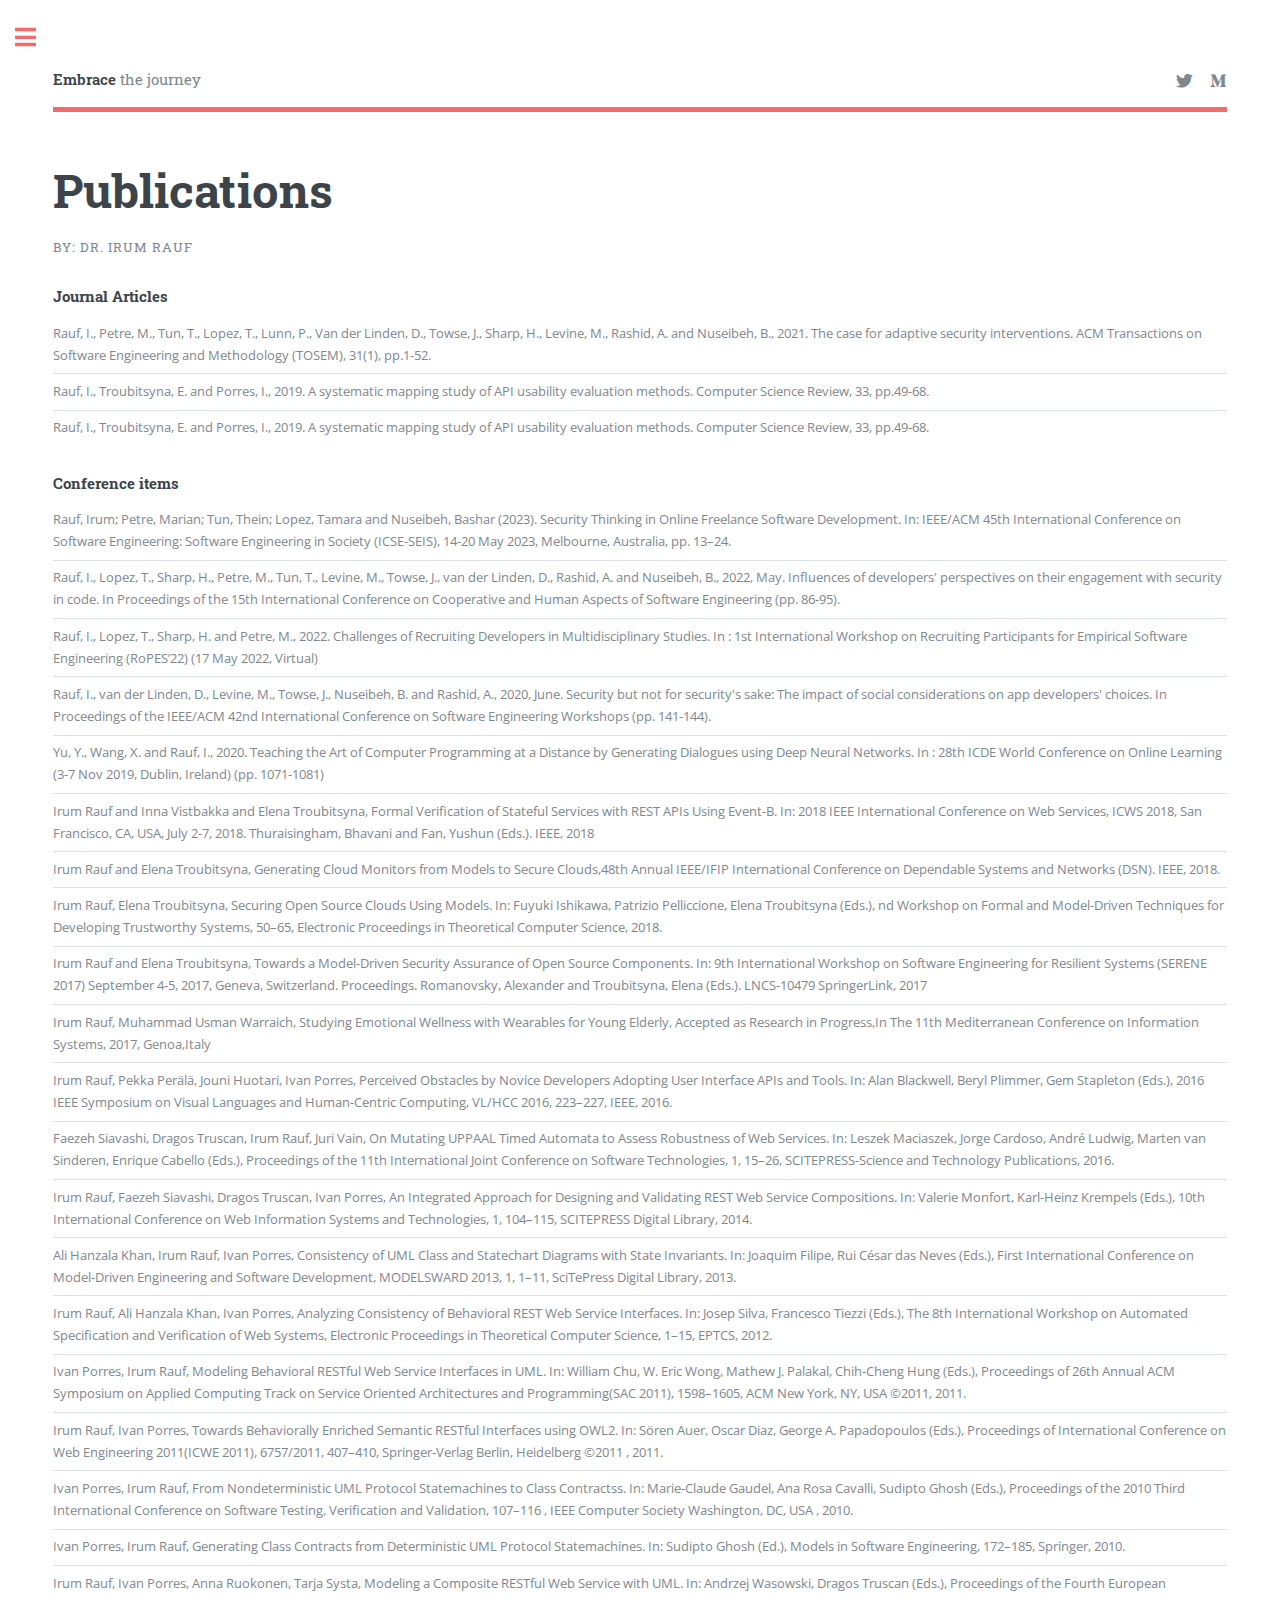
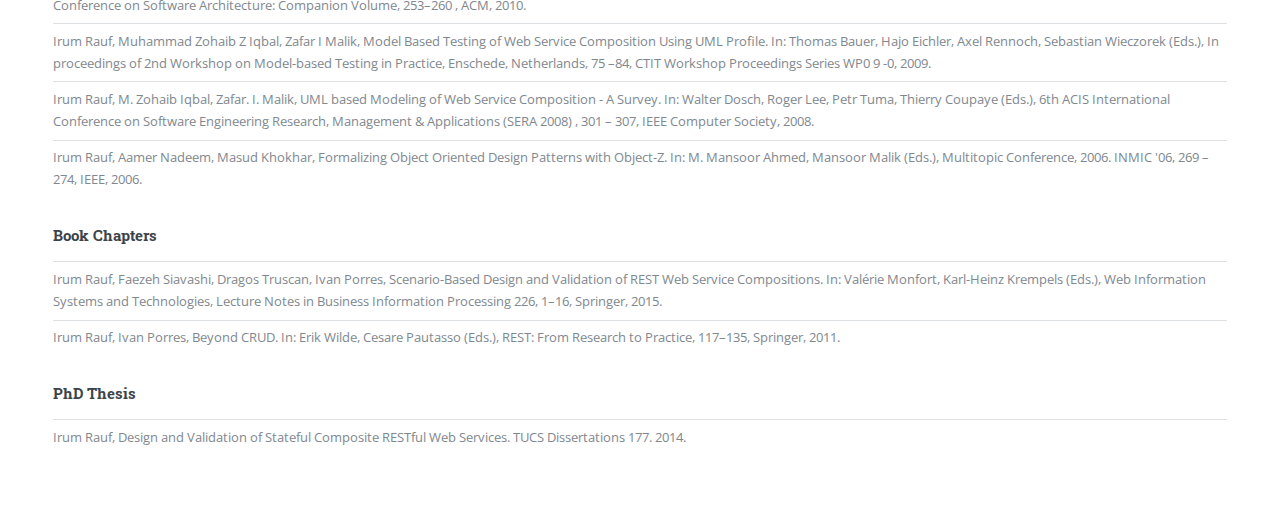
==== publications.html @ e01d2dd1 "Add files via upload" ====
<!DOCTYPE HTML>
<!--
	Editorial by HTML5 UP
	html5up.net | @ajlkn
	Free for personal and commercial use under the CCA 3.0 license (html5up.net/license)
-->
<html>
	<head>
		<title>Dr. Irum Rauf</title>
		<link rel="shortcut icon" type="images/x-icon" href="images/x-icon/quipu.png"/>
		<!-- <link rel="icon" type="image/x-icon" href="/images/quipu.ico"> -->
		<!-- <meta charset="utf-8" /> -->
		<meta http-equiv="content-type" content="text/html; charset=utf-8"/>
    		<meta name="description"
          		content="Personal website of Dr Irum Rauf, a Research Fellow in Software Engineering based in London."/>
		<meta name="viewport" content="width=device-width, initial-scale=1, user-scalable=no" />
		<link rel="stylesheet" href="assets/css/main.css" />
	</head>
	<body class="is-preload">

		<!-- Wrapper -->
			<div id="wrapper">

				<!-- Main -->
					<div id="main">
						<div class="inner">

							<!-- Header -->
								<header id="header">
									<a href="index.html" class="logo"><strong>Embrace</strong> the journey</a>
									<ul class="icons">
										<li><a target="_blank" href="https://twitter.com/irumrauf" class="icon brands fa-twitter"><span class="label">Twitter</span></a></li>
										<li><a target="_blank" href="#" class="icon brands fa-medium-m"><span class="label">Medium</span></a></li>
									</ul>
								</header>

							<!-- Banner -->
								<section id="banner">
									<div class="content">
										<header>
											<h1>Publications</h1>
											<p> by: Dr. Irum Rauf</p>
										</header>
										<p>
											<h4>Journal Articles</h4>
											<ul class="alt">
												<li>Rauf, I., Petre, M., Tun, T., Lopez, T., Lunn, P., Van der Linden, D., Towse, J., Sharp, H., Levine, M., Rashid, A. and Nuseibeh, B., 2021. The case for adaptive security interventions. ACM Transactions on Software Engineering and Methodology (TOSEM), 31(1), pp.1-52.</li>
												<li>Rauf, I., Troubitsyna, E. and Porres, I., 2019. A systematic mapping study of API usability evaluation methods. Computer Science Review, 33, pp.49-68.</li>
												<li>Rauf, I., Troubitsyna, E. and Porres, I., 2019. A systematic mapping study of API usability evaluation methods. Computer Science Review, 33, pp.49-68.</li>
												
											</ul>
											<h4>Conference items</h4>
											<ul class="alt">
												<li>Rauf, Irum; Petre, Marian; Tun, Thein; Lopez, Tamara and Nuseibeh, Bashar (2023). Security Thinking in Online Freelance Software Development. In: IEEE/ACM 45th International Conference on Software Engineering: Software Engineering in Society (ICSE-SEIS), 14-20 May 2023, Melbourne, Australia, pp. 13–24.</li>
												<li>Rauf, I., Lopez, T., Sharp, H., Petre, M., Tun, T., Levine, M., Towse, J., van der Linden, D., Rashid, A. and Nuseibeh, B., 2022, May. Influences of developers' perspectives on their engagement with security in code. In Proceedings of the 15th International Conference on Cooperative and Human Aspects of Software Engineering (pp. 86-95).</li>
												<li>Rauf, I., Lopez, T., Sharp, H. and Petre, M., 2022. Challenges of Recruiting Developers in Multidisciplinary Studies. In : 1st International Workshop on Recruiting Participants for Empirical Software Engineering (RoPES’22) (17 May 2022, Virtual)</li>
													<li>Rauf, I., van der Linden, D., Levine, M., Towse, J., Nuseibeh, B. and Rashid, A., 2020, June. Security but not for security's sake: The impact of social considerations on app developers' choices. In Proceedings of the IEEE/ACM 42nd International Conference on Software Engineering Workshops (pp. 141-144).</li>
													<li>
														Yu, Y., Wang, X. and Rauf, I., 2020. Teaching the Art of Computer Programming at a Distance by Generating Dialogues using Deep Neural Networks. In : 28th ICDE World Conference on Online Learning (3-7 Nov 2019, Dublin, Ireland) (pp. 1071-1081)
													</li>
													<li>Irum Rauf  and Inna Vistbakka and  Elena Troubitsyna, Formal Verification of Stateful Services with REST APIs Using Event-B. In: 2018 IEEE International Conference on Web Services, ICWS 2018, San Francisco, CA, USA, July 2-7, 2018. Thuraisingham, Bhavani and Fan, Yushun (Eds.). IEEE, 2018 </li>
<li>Irum Rauf and  Elena Troubitsyna, Generating Cloud Monitors from Models to Secure Clouds,48th Annual IEEE/IFIP International Conference on Dependable Systems and Networks (DSN). IEEE, 2018.</li>

<li>Irum Rauf, Elena Troubitsyna, Securing Open Source Clouds Using Models. In: Fuyuki Ishikawa, Patrizio Pelliccione, Elena Troubitsyna (Eds.), nd Workshop on Formal and Model-Driven Techniques for Developing Trustworthy Systems, 50–65, Electronic Proceedings in Theoretical Computer Science, 2018.</li>

<li>Irum Rauf and  Elena Troubitsyna, Towards a Model-Driven Security Assurance of Open Source Components. In: 9th International Workshop on Software Engineering for Resilient Systems (SERENE 2017) September 4-5, 2017, Geneva, Switzerland. Proceedings. Romanovsky, Alexander and Troubitsyna, Elena (Eds.). LNCS-10479 SpringerLink, 2017</li>

<li>Irum Rauf, Muhammad Usman Warraich, Studying Emotional Wellness with Wearables for Young Elderly, Accepted as Research in Progress,In The 11th Mediterranean Conference on Information Systems, 2017, Genoa,Italy </li>

<li>Irum Rauf, Pekka Perälä, Jouni Huotari, Ivan Porres, Perceived Obstacles by Novice Developers Adopting User Interface APIs and Tools. In: Alan Blackwell, Beryl Plimmer, Gem Stapleton (Eds.), 2016 IEEE Symposium on Visual Languages and Human-Centric Computing, VL/HCC 2016, 223–227, IEEE, 2016.
<li> Faezeh Siavashi, Dragos Truscan, Irum Rauf, Juri Vain, On Mutating UPPAAL Timed Automata to Assess Robustness of Web Services. In: Leszek Maciaszek, Jorge Cardoso, André Ludwig, Marten van Sinderen, Enrique Cabello (Eds.), Proceedings of the 11th International Joint Conference on Software Technologies, 1, 15–26, SCITEPRESS-Science and Technology Publications, 2016. </li>

<li>Irum Rauf, Faezeh Siavashi, Dragos Truscan, Ivan Porres, An Integrated Approach for Designing and Validating REST Web Service Compositions. In: Valerie Monfort, Karl-Heinz Krempels (Eds.), 10th International Conference on Web Information Systems and Technologies, 1, 104–115, SCITEPRESS Digital Library, 2014.</li>

<li>Ali Hanzala Khan, Irum Rauf, Ivan Porres, Consistency of UML Class and Statechart Diagrams with State Invariants. In: Joaquim Filipe, Rui César das Neves (Eds.), First International Conference on Model-Driven Engineering and Software Development, MODELSWARD 2013, 1, 1–11, SciTePress Digital Library, 2013.</li>

<li>Irum Rauf, Ali Hanzala Khan, Ivan Porres, Analyzing Consistency of Behavioral REST Web Service Interfaces. In: Josep Silva, Francesco Tiezzi (Eds.), The 8th International Workshop on Automated Specification and Verification of Web Systems, Electronic Proceedings in Theoretical Computer Science, 1–15, EPTCS, 2012.</li>


<li>Ivan Porres, Irum Rauf, Modeling Behavioral RESTful Web Service Interfaces in UML. In: William Chu, W. Eric Wong, Mathew J. Palakal, Chih-Cheng Hung (Eds.), Proceedings of 26th Annual ACM Symposium on Applied Computing Track on Service Oriented Architectures and Programming(SAC 2011), 1598–1605, ACM New York, NY, USA ©2011, 2011.</li>

<li>Irum Rauf, Ivan Porres, Towards Behaviorally Enriched Semantic RESTful Interfaces using OWL2. In: Sören Auer, Oscar Diaz, George A. Papadopoulos (Eds.), Proceedings of International Conference on Web Engineering 2011(ICWE 2011), 6757/2011, 407–410, Springer-Verlag Berlin, Heidelberg ©2011 , 2011.</li>

<li>Ivan Porres, Irum Rauf, From Nondeterministic UML Protocol Statemachines to Class Contractss. In: Marie-Claude Gaudel, Ana Rosa Cavalli, Sudipto Ghosh (Eds.), Proceedings of the 2010 Third International Conference on Software Testing, Verification and Validation, 107–116 , IEEE Computer Society Washington, DC, USA , 2010.</li>

<li>Ivan Porres, Irum Rauf, Generating Class Contracts from Deterministic UML Protocol Statemachines. In: Sudipto Ghosh (Ed.), Models in Software Engineering, 172–185, Springer, 2010.</li>

<li>Irum Rauf, Ivan Porres, Anna Ruokonen, Tarja Systa, Modeling a Composite RESTful Web Service with UML. In: Andrzej Wasowski, Dragos Truscan (Eds.), Proceedings of the Fourth European Conference on Software Architecture: Companion Volume, 253–260 , ACM, 2010.</li>

<li>Irum Rauf, Muhammad Zohaib Z Iqbal, Zafar I Malik, Model Based Testing of Web Service Composition Using UML Profile. In: Thomas Bauer, Hajo Eichler, Axel Rennoch, Sebastian Wieczorek (Eds.), In proceedings of 2nd Workshop on Model-based Testing in Practice, Enschede, Netherlands, 75 –84, CTIT Workshop Proceedings Series WP0 9 -0, 2009.</li>

<li>
	Irum Rauf, M. Zohaib Iqbal, Zafar. I. Malik, UML based Modeling of Web Service Composition - A Survey. In: Walter Dosch, Roger Lee, Petr Tuma, Thierry Coupaye (Eds.), 6th ACIS International Conference on Software Engineering Research, Management & Applications (SERA 2008) , 301 – 307, IEEE Computer Society, 2008.</li>

<li>Irum Rauf, Aamer Nadeem, Masud Khokhar, Formalizing Object Oriented Design Patterns with Object-Z. In: M. Mansoor Ahmed, Mansoor Malik (Eds.), Multitopic Conference, 2006. INMIC '06, 269 – 274, IEEE, 2006.
</li>


</ul>
										
										<ul class="alt">											<h4>Book Chapters</h4>
<li>Irum Rauf, Faezeh Siavashi, Dragos Truscan, Ivan Porres, Scenario-Based Design and Validation of REST Web Service Compositions. In: Valérie Monfort, Karl-Heinz Krempels (Eds.), Web Information Systems and Technologies, Lecture Notes in Business Information Processing 226, 1–16, Springer, 2015.</li>
<li>Irum Rauf, Ivan Porres, Beyond CRUD. In: Erik Wilde, Cesare Pautasso (Eds.), REST: From Research to Practice, 117–135, Springer, 2011.	</li>										

										</ul>
										
	<ul class="alt">											<h4>PhD Thesis</h4>
		<li>
		Irum Rauf, Design and Validation of Stateful Composite RESTful Web Services. TUCS Dissertations 177. 2014. </li>

											</ul>
										</p>
										<!-- <ul class="actions">
											<li><a href="#" class="button big">Learn More</a></li>
										</ul> -->
									</div>
									<!-- <span class="image object">
										<img src="images/smartphone-book.jpg" alt="" />
									</span> -->
								</section>

							<!-- Section -->
<!-- 								<section>
									<header class="major">
										<h2>Recent Works</h2>
									</header>
									<div class="features">
										<article>
											<span class="icon fa-gem"></span>
											<div class="content">
												<h3>ICSE 2023- Security Thinking in Online Freelance Software Development </h3>
												<p>Aenean ornare velit lacus, ac varius enim lorem ullamcorper dolore. Proin aliquam facilisis ante interdum. Sed nulla amet lorem feugiat tempus aliquam.</p>
											</div>
										</article>
										<article>
											<span class="icon solid fa-paper-plane"></span>
											<div class="content">
												<h3>ICSE 2022/ TOSEM - The Case for Adaptive Security Interventions </h3>
												<p>Aenean ornare velit lacus, ac varius enim lorem ullamcorper dolore. Proin aliquam facilisis ante interdum. Sed nulla amet lorem feugiat tempus aliquam.</p>
											</div>
										</article>
										<article>
											<span class="icon solid fa-rocket"></span>
											<div class="content">
												<h3>CHASE 2022 - Influences of developers' perspectives on their engagement with security in code</h3>
												<p>Aenean ornare velit lacus, ac varius enim lorem ullamcorper dolore. Proin aliquam facilisis ante interdum. Sed nulla amet lorem feugiat tempus aliquam.</p>
											</div>
										</article>
										<article>
											<span class="icon solid fa-signal"></span>
											<div class="content">
												<h3>RoPES 2022 - Challenges of Recruiting Developers in Multidisciplinary Studie</h3>
												<p>Aenean ornare velit lacus, ac varius enim lorem ullamcorper dolore. Proin aliquam facilisis ante interdum. Sed nulla amet lorem feugiat tempus aliquam.</p>
											</div>
										</article>
									</div>
								</section> -->

							<!-- Section -->
								<!-- <section>
									<header class="major">
										<h2>Ipsum sed dolor</h2>
									</header>
									<div class="posts">
										<article>
											<a href="#" class="image"><img src="images/pic01.jpg" alt="" /></a>
											<h3>Interdum aenean</h3>
											<p>Aenean ornare velit lacus, ac varius enim lorem ullamcorper dolore. Proin aliquam facilisis ante interdum. Sed nulla amet lorem feugiat tempus aliquam.</p>
											<ul class="actions">
												<li><a href="#" class="button">More</a></li>
											</ul>
										</article>
										<article>
											<a href="#" class="image"><img src="images/pic02.jpg" alt="" /></a>
											<h3>Nulla amet dolore</h3>
											<p>Aenean ornare velit lacus, ac varius enim lorem ullamcorper dolore. Proin aliquam facilisis ante interdum. Sed nulla amet lorem feugiat tempus aliquam.</p>
											<ul class="actions">
												<li><a href="#" class="button">More</a></li>
											</ul>
										</article>
										<article>
											<a href="#" class="image"><img src="images/pic03.jpg" alt="" /></a>
											<h3>Tempus ullamcorper</h3>
											<p>Aenean ornare velit lacus, ac varius enim lorem ullamcorper dolore. Proin aliquam facilisis ante interdum. Sed nulla amet lorem feugiat tempus aliquam.</p>
											<ul class="actions">
												<li><a href="#" class="button">More</a></li>
											</ul>
										</article>
										<article>
											<a href="#" class="image"><img src="images/pic04.jpg" alt="" /></a>
											<h3>Sed etiam facilis</h3>
											<p>Aenean ornare velit lacus, ac varius enim lorem ullamcorper dolore. Proin aliquam facilisis ante interdum. Sed nulla amet lorem feugiat tempus aliquam.</p>
											<ul class="actions">
												<li><a href="#" class="button">More</a></li>
											</ul>
										</article>
										<article>
											<a href="#" class="image"><img src="images/pic05.jpg" alt="" /></a>
											<h3>Feugiat lorem aenean</h3>
											<p>Aenean ornare velit lacus, ac varius enim lorem ullamcorper dolore. Proin aliquam facilisis ante interdum. Sed nulla amet lorem feugiat tempus aliquam.</p>
											<ul class="actions">
												<li><a href="#" class="button">More</a></li>
											</ul>
										</article>
										<article>
											<a href="#" class="image"><img src="images/pic06.jpg" alt="" /></a>
											<h3>Amet varius aliquam</h3>
											<p>Aenean ornare velit lacus, ac varius enim lorem ullamcorper dolore. Proin aliquam facilisis ante interdum. Sed nulla amet lorem feugiat tempus aliquam.</p>
											<ul class="actions">
												<li><a href="#" class="button">More</a></li>
											</ul>
										</article>
									</div>
								</section> -->

						</div>
					</div>

				<!-- Sidebar -->
					<div id="sidebar">
						<div class="inner">

							<!-- Search -->
								<section id="search" class="alt">
									<form method="post" action="#">
										<input type="text" name="query" id="query" placeholder="Search" />
									</form>
								</section>

							<!-- Menu -->
								<nav id="menu">
									<header class="major">
										<h2>Menu</h2>
									</header>
									<ul>
										<li><a href="index.html">Homepage</a></li>

										<li>
											<span class="opener">Research Interests</span>
											<ul>
												<li><a href="#">Developer Centered Security</a></li>
												<li><a href="#">Interaction Design</a></li>
												<li><a href="#">Responsible Software Engineering</a></li>
											</ul>
										</li>
										<!-- <li>
											<span class="opener">Technical Interests</span>
											<ul>
												<li><a href="#">Data Analysis</a></li>
												<li><a href="#">Internet of Things</a></li>
											</ul>
										</li> -->
										<li><a href="teaching.html">Research Skills</a></li>
										<li><a href="teaching.html">Technical Skills</a></li>

										<li><a href="Publications.html">Publications</a></li>
										<!-- <li><a href="#">Maximus Erat</a></li>
										<li><a href="#">Sapien Mauris</a></li>
										<li><a href="#">Amet Lacinia</a></li> -->
									</ul>
								</nav>

							<!-- Section -->
								<!-- <section>
									<header class="major">
										<h2>Ante interdum</h2>
									</header>
									<div class="mini-posts">
										<article>
											<a href="#" class="image"><img src="images/pic07.jpg" alt="" /></a>
											<p>Aenean ornare velit lacus, ac varius enim lorem ullamcorper dolore aliquam.</p>
										</article>
										<article>
											<a href="#" class="image"><img src="images/pic08.jpg" alt="" /></a>
											<p>Aenean ornare velit lacus, ac varius enim lorem ullamcorper dolore aliquam.</p>
										</article>
										<article>
											<a href="#" class="image"><img src="images/pic09.jpg" alt="" /></a>
											<p>Aenean ornare velit lacus, ac varius enim lorem ullamcorper dolore aliquam.</p>
										</article>
									</div>
									<ul class="actions">
										<li><a href="#" class="button">More</a></li>
									</ul>
								</section> -->

							<!-- Section -->
								<section>
									<header class="major">
										<h2>Let's Connect</h2>
									</header>
									<p>I'm always excited to connect with new people who share similar interests or have questions about my work. Whether you're looking to collaborate on a project, discuss a potential opportunity, or just want to say hello, I'd love to hear from you. Feel free to reach out through the contacts below, or connect with me on social media. Looking forward to getting in touch!"</p>
									<ul class="contact">
										<li class="icon solid fa-envelope"><a href="#">irum.rauf@open.ac.uk</a></li>
										<!-- <li class="icon solid fa-phone">(000) 000-0000</li> -->
										<li class="icon solid fa-building">The Open University
											School of Computing & Communications
											Milton Keynes, MK7 6AA, UK</li>
									</ul>
								</section>

							<!-- Footer -->
								<footer id="footer">
									<p class="copyright">&copy; Irum Rauf. All rights reserved.  <br> Design: <a href="https://html5up.net">HTML5 UP</a>.</p>
								</footer>

						</div>
					</div>

			</div>

		<!-- Scripts -->
			<script src="assets/js/jquery.min.js"></script>
			<script src="assets/js/browser.min.js"></script>
			<script src="assets/js/breakpoints.min.js"></script>
			<script src="assets/js/util.js"></script>
			<script src="assets/js/main.js"></script>

	</body>
</html>
---- assets/css/main.css ----
@import url(fontawesome-all.min.css);
@import url("https://fonts.googleapis.com/css?family=Open+Sans:400,600,400italic,600italic|Roboto+Slab:400,700");
/*
	Editorial by HTML5 UP
	html5up.net | @ajlkn
	Free for personal and commercial use under the CCA 3.0 license (html5up.net/license)
*/
html, body, div, span, applet, object,
iframe, h1, h2, h3, h4, h5, h6, p, blockquote,
pre, a, abbr, acronym, address, big, cite,
code, del, dfn, em, img, ins, kbd, q, s, samp,
small, strike, strong, sub, sup, tt, var, b,
u, i, center, dl, dt, dd, ol, ul, li, fieldset,
form, label, legend, table, caption, tbody,
tfoot, thead, tr, th, td, article, aside,
canvas, details, embed, figure, figcaption,
footer, header, hgroup, menu, nav, output, ruby,
section, summary, time, mark, audio, video {
  margin: 0;
  padding: 0;
  border: 0;
  font-size: 100%;
  font: inherit;
  vertical-align: baseline; }

article, aside, details, figcaption, figure,
footer, header, hgroup, menu, nav, section {
  display: block; }

body {
  line-height: 1; }

ol, ul {
  list-style: none; }

blockquote, q {
  quotes: none; }
  blockquote:before, blockquote:after, q:before, q:after {
    content: '';
    content: none; }

table {
  border-collapse: collapse;
  border-spacing: 0; }

body {
  -webkit-text-size-adjust: none; }

mark {
  background-color: transparent;
  color: inherit; }

input::-moz-focus-inner {
  border: 0;
  padding: 0; }

input, select, textarea {
  -moz-appearance: none;
  -webkit-appearance: none;
  -ms-appearance: none;
  appearance: none; }

/* Basic */
@-ms-viewport {
  width: device-width; }

body {
  -ms-overflow-style: scrollbar; }

@media screen and (max-width: 480px) {
  html, body {
    min-width: 320px; } }

html {
  box-sizing: border-box; }

*, *:before, *:after {
  box-sizing: inherit; }

body {
  background: #ffffff; }
  body.is-preload *, body.is-preload *:before, body.is-preload *:after, body.is-resizing *, body.is-resizing *:before, body.is-resizing *:after {
    -moz-animation: none !important;
    -webkit-animation: none !important;
    -ms-animation: none !important;
    animation: none !important;
    -moz-transition: none !important;
    -webkit-transition: none !important;
    -ms-transition: none !important;
    transition: none !important; }

/* Type */
body, input, select, textarea {
  color: #7f888f;
  font-family: "Open Sans", sans-serif;
  font-size: 13pt;
  font-weight: 400;
  line-height: 1.65; }
  @media screen and (max-width: 1680px) {
    body, input, select, textarea {
      font-size: 11pt; } }
  @media screen and (max-width: 1280px) {
    body, input, select, textarea {
      font-size: 10pt; } }
  @media screen and (max-width: 360px) {
    body, input, select, textarea {
      font-size: 9pt; } }

a {
  -moz-transition: color 0.2s ease-in-out, border-bottom-color 0.2s ease-in-out;
  -webkit-transition: color 0.2s ease-in-out, border-bottom-color 0.2s ease-in-out;
  -ms-transition: color 0.2s ease-in-out, border-bottom-color 0.2s ease-in-out;
  transition: color 0.2s ease-in-out, border-bottom-color 0.2s ease-in-out;
  border-bottom: dotted 1px;
  color: #f56a6a;
  text-decoration: none; }
  a:hover {
    border-bottom-color: #f56a6a;
    color: #f56a6a !important; }
    a:hover strong {
      color: inherit; }

strong, b {
  color: #3d4449;
  font-weight: 600; }

em, i {
  font-style: italic; }

p {
  margin: 0 0 2em 0; }

h1, h2, h3, h4, h5, h6 {
  color: #3d4449;
  font-family: "Roboto Slab", serif;
  font-weight: 700;
  line-height: 1.5;
  margin: 0 0 1em 0; }
  h1 a, h2 a, h3 a, h4 a, h5 a, h6 a {
    color: inherit;
    text-decoration: none;
    border-bottom: 0; }

h1 {
  font-size: 4em;
  margin: 0 0 0.5em 0;
  line-height: 1.3; }

h2 {
  font-size: 1.75em; }

h3 {
  font-size: 1.25em; }

h4 {
  font-size: 1.1em; }

h5 {
  font-size: 0.9em; }

h6 {
  font-size: 0.7em; }

@media screen and (max-width: 1680px) {
  h1 {
    font-size: 3.5em; } }

@media screen and (max-width: 980px) {
  h1 {
    font-size: 3.25em; } }

@media screen and (max-width: 736px) {
  h1 {
    font-size: 2em;
    line-height: 1.4; }
  h2 {
    font-size: 1.5em; } }

sub {
  font-size: 0.8em;
  position: relative;
  top: 0.5em; }

sup {
  font-size: 0.8em;
  position: relative;
  top: -0.5em; }

blockquote {
  border-left: solid 3px rgba(210, 215, 217, 0.75);
  font-style: italic;
  margin: 0 0 2em 0;
  padding: 0.5em 0 0.5em 2em; }

code {
  background: rgba(230, 235, 237, 0.25);
  border-radius: 0.375em;
  border: solid 1px rgba(210, 215, 217, 0.75);
  font-family: "Courier New", monospace;
  font-size: 0.9em;
  margin: 0 0.25em;
  padding: 0.25em 0.65em; }

pre {
  -webkit-overflow-scrolling: touch;
  font-family: "Courier New", monospace;
  font-size: 0.9em;
  margin: 0 0 2em 0; }
  pre code {
    display: block;
    line-height: 1.75;
    padding: 1em 1.5em;
    overflow-x: auto; }

hr {
  border: 0;
  border-bottom: solid 1px rgba(210, 215, 217, 0.75);
  margin: 2em 0; }
  hr.major {
    margin: 3em 0; }

.align-left {
  text-align: left; }

.align-center {
  text-align: center; }

.align-right {
  text-align: right; }

/* Row */
.row {
  display: flex;
  flex-wrap: wrap;
  box-sizing: border-box;
  align-items: stretch; }
  .row > * {
    box-sizing: border-box; }
  .row.gtr-uniform > * > :last-child {
    margin-bottom: 0; }
  .row.aln-left {
    justify-content: flex-start; }
  .row.aln-center {
    justify-content: center; }
  .row.aln-right {
    justify-content: flex-end; }
  .row.aln-top {
    align-items: flex-start; }
  .row.aln-middle {
    align-items: center; }
  .row.aln-bottom {
    align-items: flex-end; }
  .row > .imp {
    order: -1; }
  .row > .col-1 {
    width: 8.33333%; }
  .row > .off-1 {
    margin-left: 8.33333%; }
  .row > .col-2 {
    width: 16.66667%; }
  .row > .off-2 {
    margin-left: 16.66667%; }
  .row > .col-3 {
    width: 25%; }
  .row > .off-3 {
    margin-left: 25%; }
  .row > .col-4 {
    width: 33.33333%; }
  .row > .off-4 {
    margin-left: 33.33333%; }
  .row > .col-5 {
    width: 41.66667%; }
  .row > .off-5 {
    margin-left: 41.66667%; }
  .row > .col-6 {
    width: 50%; }
  .row > .off-6 {
    margin-left: 50%; }
  .row > .col-7 {
    width: 58.33333%; }
  .row > .off-7 {
    margin-left: 58.33333%; }
  .row > .col-8 {
    width: 66.66667%; }
  .row > .off-8 {
    margin-left: 66.66667%; }
  .row > .col-9 {
    width: 75%; }
  .row > .off-9 {
    margin-left: 75%; }
  .row > .col-10 {
    width: 83.33333%; }
  .row > .off-10 {
    margin-left: 83.33333%; }
  .row > .col-11 {
    width: 91.66667%; }
  .row > .off-11 {
    margin-left: 91.66667%; }
  .row > .col-12 {
    width: 100%; }
  .row > .off-12 {
    margin-left: 100%; }
  .row.gtr-0 {
    margin-top: 0;
    margin-left: 0em; }
    .row.gtr-0 > * {
      padding: 0 0 0 0em; }
    .row.gtr-0.gtr-uniform {
      margin-top: 0em; }
      .row.gtr-0.gtr-uniform > * {
        padding-top: 0em; }
  .row.gtr-25 {
    margin-top: 0;
    margin-left: -0.375em; }
    .row.gtr-25 > * {
      padding: 0 0 0 0.375em; }
    .row.gtr-25.gtr-uniform {
      margin-top: -0.375em; }
      .row.gtr-25.gtr-uniform > * {
        padding-top: 0.375em; }
  .row.gtr-50 {
    margin-top: 0;
    margin-left: -0.75em; }
    .row.gtr-50 > * {
      padding: 0 0 0 0.75em; }
    .row.gtr-50.gtr-uniform {
      margin-top: -0.75em; }
      .row.gtr-50.gtr-uniform > * {
        padding-top: 0.75em; }
  .row {
    margin-top: 0;
    margin-left: -1.5em; }
    .row > * {
      padding: 0 0 0 1.5em; }
    .row.gtr-uniform {
      margin-top: -1.5em; }
      .row.gtr-uniform > * {
        padding-top: 1.5em; }
  .row.gtr-150 {
    margin-top: 0;
    margin-left: -2.25em; }
    .row.gtr-150 > * {
      padding: 0 0 0 2.25em; }
    .row.gtr-150.gtr-uniform {
      margin-top: -2.25em; }
      .row.gtr-150.gtr-uniform > * {
        padding-top: 2.25em; }
  .row.gtr-200 {
    margin-top: 0;
    margin-left: -3em; }
    .row.gtr-200 > * {
      padding: 0 0 0 3em; }
    .row.gtr-200.gtr-uniform {
      margin-top: -3em; }
      .row.gtr-200.gtr-uniform > * {
        padding-top: 3em; }
  @media screen and (max-width: 1680px) {
    .row {
      display: flex;
      flex-wrap: wrap;
      box-sizing: border-box;
      align-items: stretch; }
      .row > * {
        box-sizing: border-box; }
      .row.gtr-uniform > * > :last-child {
        margin-bottom: 0; }
      .row.aln-left {
        justify-content: flex-start; }
      .row.aln-center {
        justify-content: center; }
      .row.aln-right {
        justify-content: flex-end; }
      .row.aln-top {
        align-items: flex-start; }
      .row.aln-middle {
        align-items: center; }
      .row.aln-bottom {
        align-items: flex-end; }
      .row > .imp-xlarge {
        order: -1; }
      .row > .col-1-xlarge {
        width: 8.33333%; }
      .row > .off-1-xlarge {
        margin-left: 8.33333%; }
      .row > .col-2-xlarge {
        width: 16.66667%; }
      .row > .off-2-xlarge {
        margin-left: 16.66667%; }
      .row > .col-3-xlarge {
        width: 25%; }
      .row > .off-3-xlarge {
        margin-left: 25%; }
      .row > .col-4-xlarge {
        width: 33.33333%; }
      .row > .off-4-xlarge {
        margin-left: 33.33333%; }
      .row > .col-5-xlarge {
        width: 41.66667%; }
      .row > .off-5-xlarge {
        margin-left: 41.66667%; }
      .row > .col-6-xlarge {
        width: 50%; }
      .row > .off-6-xlarge {
        margin-left: 50%; }
      .row > .col-7-xlarge {
        width: 58.33333%; }
      .row > .off-7-xlarge {
        margin-left: 58.33333%; }
      .row > .col-8-xlarge {
        width: 66.66667%; }
      .row > .off-8-xlarge {
        margin-left: 66.66667%; }
      .row > .col-9-xlarge {
        width: 75%; }
      .row > .off-9-xlarge {
        margin-left: 75%; }
      .row > .col-10-xlarge {
        width: 83.33333%; }
      .row > .off-10-xlarge {
        margin-left: 83.33333%; }
      .row > .col-11-xlarge {
        width: 91.66667%; }
      .row > .off-11-xlarge {
        margin-left: 91.66667%; }
      .row > .col-12-xlarge {
        width: 100%; }
      .row > .off-12-xlarge {
        margin-left: 100%; }
      .row.gtr-0 {
        margin-top: 0;
        margin-left: 0em; }
        .row.gtr-0 > * {
          padding: 0 0 0 0em; }
        .row.gtr-0.gtr-uniform {
          margin-top: 0em; }
          .row.gtr-0.gtr-uniform > * {
            padding-top: 0em; }
      .row.gtr-25 {
        margin-top: 0;
        margin-left: -0.375em; }
        .row.gtr-25 > * {
          padding: 0 0 0 0.375em; }
        .row.gtr-25.gtr-uniform {
          margin-top: -0.375em; }
          .row.gtr-25.gtr-uniform > * {
            padding-top: 0.375em; }
      .row.gtr-50 {
        margin-top: 0;
        margin-left: -0.75em; }
        .row.gtr-50 > * {
          padding: 0 0 0 0.75em; }
        .row.gtr-50.gtr-uniform {
          margin-top: -0.75em; }
          .row.gtr-50.gtr-uniform > * {
            padding-top: 0.75em; }
      .row {
        margin-top: 0;
        margin-left: -1.5em; }
        .row > * {
          padding: 0 0 0 1.5em; }
        .row.gtr-uniform {
          margin-top: -1.5em; }
          .row.gtr-uniform > * {
            padding-top: 1.5em; }
      .row.gtr-150 {
        margin-top: 0;
        margin-left: -2.25em; }
        .row.gtr-150 > * {
          padding: 0 0 0 2.25em; }
        .row.gtr-150.gtr-uniform {
          margin-top: -2.25em; }
          .row.gtr-150.gtr-uniform > * {
            padding-top: 2.25em; }
      .row.gtr-200 {
        margin-top: 0;
        margin-left: -3em; }
        .row.gtr-200 > * {
          padding: 0 0 0 3em; }
        .row.gtr-200.gtr-uniform {
          margin-top: -3em; }
          .row.gtr-200.gtr-uniform > * {
            padding-top: 3em; } }
  @media screen and (max-width: 1280px) {
    .row {
      display: flex;
      flex-wrap: wrap;
      box-sizing: border-box;
      align-items: stretch; }
      .row > * {
        box-sizing: border-box; }
      .row.gtr-uniform > * > :last-child {
        margin-bottom: 0; }
      .row.aln-left {
        justify-content: flex-start; }
      .row.aln-center {
        justify-content: center; }
      .row.aln-right {
        justify-content: flex-end; }
      .row.aln-top {
        align-items: flex-start; }
      .row.aln-middle {
        align-items: center; }
      .row.aln-bottom {
        align-items: flex-end; }
      .row > .imp-large {
        order: -1; }
      .row > .col-1-large {
        width: 8.33333%; }
      .row > .off-1-large {
        margin-left: 8.33333%; }
      .row > .col-2-large {
        width: 16.66667%; }
      .row > .off-2-large {
        margin-left: 16.66667%; }
      .row > .col-3-large {
        width: 25%; }
      .row > .off-3-large {
        margin-left: 25%; }
      .row > .col-4-large {
        width: 33.33333%; }
      .row > .off-4-large {
        margin-left: 33.33333%; }
      .row > .col-5-large {
        width: 41.66667%; }
      .row > .off-5-large {
        margin-left: 41.66667%; }
      .row > .col-6-large {
        width: 50%; }
      .row > .off-6-large {
        margin-left: 50%; }
      .row > .col-7-large {
        width: 58.33333%; }
      .row > .off-7-large {
        margin-left: 58.33333%; }
      .row > .col-8-large {
        width: 66.66667%; }
      .row > .off-8-large {
        margin-left: 66.66667%; }
      .row > .col-9-large {
        width: 75%; }
      .row > .off-9-large {
        margin-left: 75%; }
      .row > .col-10-large {
        width: 83.33333%; }
      .row > .off-10-large {
        margin-left: 83.33333%; }
      .row > .col-11-large {
        width: 91.66667%; }
      .row > .off-11-large {
        margin-left: 91.66667%; }
      .row > .col-12-large {
        width: 100%; }
      .row > .off-12-large {
        margin-left: 100%; }
      .row.gtr-0 {
        margin-top: 0;
        margin-left: 0em; }
        .row.gtr-0 > * {
          padding: 0 0 0 0em; }
        .row.gtr-0.gtr-uniform {
          margin-top: 0em; }
          .row.gtr-0.gtr-uniform > * {
            padding-top: 0em; }
      .row.gtr-25 {
        margin-top: 0;
        margin-left: -0.375em; }
        .row.gtr-25 > * {
          padding: 0 0 0 0.375em; }
        .row.gtr-25.gtr-uniform {
          margin-top: -0.375em; }
          .row.gtr-25.gtr-uniform > * {
            padding-top: 0.375em; }
      .row.gtr-50 {
        margin-top: 0;
        margin-left: -0.75em; }
        .row.gtr-50 > * {
          padding: 0 0 0 0.75em; }
        .row.gtr-50.gtr-uniform {
          margin-top: -0.75em; }
          .row.gtr-50.gtr-uniform > * {
            padding-top: 0.75em; }
      .row {
        margin-top: 0;
        margin-left: -1.5em; }
        .row > * {
          padding: 0 0 0 1.5em; }
        .row.gtr-uniform {
          margin-top: -1.5em; }
          .row.gtr-uniform > * {
            padding-top: 1.5em; }
      .row.gtr-150 {
        margin-top: 0;
        margin-left: -2.25em; }
        .row.gtr-150 > * {
          padding: 0 0 0 2.25em; }
        .row.gtr-150.gtr-uniform {
          margin-top: -2.25em; }
          .row.gtr-150.gtr-uniform > * {
            padding-top: 2.25em; }
      .row.gtr-200 {
        margin-top: 0;
        margin-left: -3em; }
        .row.gtr-200 > * {
          padding: 0 0 0 3em; }
        .row.gtr-200.gtr-uniform {
          margin-top: -3em; }
          .row.gtr-200.gtr-uniform > * {
            padding-top: 3em; } }
  @media screen and (max-width: 980px) {
    .row {
      display: flex;
      flex-wrap: wrap;
      box-sizing: border-box;
      align-items: stretch; }
      .row > * {
        box-sizing: border-box; }
      .row.gtr-uniform > * > :last-child {
        margin-bottom: 0; }
      .row.aln-left {
        justify-content: flex-start; }
      .row.aln-center {
        justify-content: center; }
      .row.aln-right {
        justify-content: flex-end; }
      .row.aln-top {
        align-items: flex-start; }
      .row.aln-middle {
        align-items: center; }
      .row.aln-bottom {
        align-items: flex-end; }
      .row > .imp-medium {
        order: -1; }
      .row > .col-1-medium {
        width: 8.33333%; }
      .row > .off-1-medium {
        margin-left: 8.33333%; }
      .row > .col-2-medium {
        width: 16.66667%; }
      .row > .off-2-medium {
        margin-left: 16.66667%; }
      .row > .col-3-medium {
        width: 25%; }
      .row > .off-3-medium {
        margin-left: 25%; }
      .row > .col-4-medium {
        width: 33.33333%; }
      .row > .off-4-medium {
        margin-left: 33.33333%; }
      .row > .col-5-medium {
        width: 41.66667%; }
      .row > .off-5-medium {
        margin-left: 41.66667%; }
      .row > .col-6-medium {
        width: 50%; }
      .row > .off-6-medium {
        margin-left: 50%; }
      .row > .col-7-medium {
        width: 58.33333%; }
      .row > .off-7-medium {
        margin-left: 58.33333%; }
      .row > .col-8-medium {
        width: 66.66667%; }
      .row > .off-8-medium {
        margin-left: 66.66667%; }
      .row > .col-9-medium {
        width: 75%; }
      .row > .off-9-medium {
        margin-left: 75%; }
      .row > .col-10-medium {
        width: 83.33333%; }
      .row > .off-10-medium {
        margin-left: 83.33333%; }
      .row > .col-11-medium {
        width: 91.66667%; }
      .row > .off-11-medium {
        margin-left: 91.66667%; }
      .row > .col-12-medium {
        width: 100%; }
      .row > .off-12-medium {
        margin-left: 100%; }
      .row.gtr-0 {
        margin-top: 0;
        margin-left: 0em; }
        .row.gtr-0 > * {
          padding: 0 0 0 0em; }
        .row.gtr-0.gtr-uniform {
          margin-top: 0em; }
          .row.gtr-0.gtr-uniform > * {
            padding-top: 0em; }
      .row.gtr-25 {
        margin-top: 0;
        margin-left: -0.375em; }
        .row.gtr-25 > * {
          padding: 0 0 0 0.375em; }
        .row.gtr-25.gtr-uniform {
          margin-top: -0.375em; }
          .row.gtr-25.gtr-uniform > * {
            padding-top: 0.375em; }
      .row.gtr-50 {
        margin-top: 0;
        margin-left: -0.75em; }
        .row.gtr-50 > * {
          padding: 0 0 0 0.75em; }
        .row.gtr-50.gtr-uniform {
          margin-top: -0.75em; }
          .row.gtr-50.gtr-uniform > * {
            padding-top: 0.75em; }
      .row {
        margin-top: 0;
        margin-left: -1.5em; }
        .row > * {
          padding: 0 0 0 1.5em; }
        .row.gtr-uniform {
          margin-top: -1.5em; }
          .row.gtr-uniform > * {
            padding-top: 1.5em; }
      .row.gtr-150 {
        margin-top: 0;
        margin-left: -2.25em; }
        .row.gtr-150 > * {
          padding: 0 0 0 2.25em; }
        .row.gtr-150.gtr-uniform {
          margin-top: -2.25em; }
          .row.gtr-150.gtr-uniform > * {
            padding-top: 2.25em; }
      .row.gtr-200 {
        margin-top: 0;
        margin-left: -3em; }
        .row.gtr-200 > * {
          padding: 0 0 0 3em; }
        .row.gtr-200.gtr-uniform {
          margin-top: -3em; }
          .row.gtr-200.gtr-uniform > * {
            padding-top: 3em; } }
  @media screen and (max-width: 736px) {
    .row {
      display: flex;
      flex-wrap: wrap;
      box-sizing: border-box;
      align-items: stretch; }
      .row > * {
        box-sizing: border-box; }
      .row.gtr-uniform > * > :last-child {
        margin-bottom: 0; }
      .row.aln-left {
        justify-content: flex-start; }
      .row.aln-center {
        justify-content: center; }
      .row.aln-right {
        justify-content: flex-end; }
      .row.aln-top {
        align-items: flex-start; }
      .row.aln-middle {
        align-items: center; }
      .row.aln-bottom {
        align-items: flex-end; }
      .row > .imp-small {
        order: -1; }
      .row > .col-1-small {
        width: 8.33333%; }
      .row > .off-1-small {
        margin-left: 8.33333%; }
      .row > .col-2-small {
        width: 16.66667%; }
      .row > .off-2-small {
        margin-left: 16.66667%; }
      .row > .col-3-small {
        width: 25%; }
      .row > .off-3-small {
        margin-left: 25%; }
      .row > .col-4-small {
        width: 33.33333%; }
      .row > .off-4-small {
        margin-left: 33.33333%; }
      .row > .col-5-small {
        width: 41.66667%; }
      .row > .off-5-small {
        margin-left: 41.66667%; }
      .row > .col-6-small {
        width: 50%; }
      .row > .off-6-small {
        margin-left: 50%; }
      .row > .col-7-small {
        width: 58.33333%; }
      .row > .off-7-small {
        margin-left: 58.33333%; }
      .row > .col-8-small {
        width: 66.66667%; }
      .row > .off-8-small {
        margin-left: 66.66667%; }
      .row > .col-9-small {
        width: 75%; }
      .row > .off-9-small {
        margin-left: 75%; }
      .row > .col-10-small {
        width: 83.33333%; }
      .row > .off-10-small {
        margin-left: 83.33333%; }
      .row > .col-11-small {
        width: 91.66667%; }
      .row > .off-11-small {
        margin-left: 91.66667%; }
      .row > .col-12-small {
        width: 100%; }
      .row > .off-12-small {
        margin-left: 100%; }
      .row.gtr-0 {
        margin-top: 0;
        margin-left: 0em; }
        .row.gtr-0 > * {
          padding: 0 0 0 0em; }
        .row.gtr-0.gtr-uniform {
          margin-top: 0em; }
          .row.gtr-0.gtr-uniform > * {
            padding-top: 0em; }
      .row.gtr-25 {
        margin-top: 0;
        margin-left: -0.375em; }
        .row.gtr-25 > * {
          padding: 0 0 0 0.375em; }
        .row.gtr-25.gtr-uniform {
          margin-top: -0.375em; }
          .row.gtr-25.gtr-uniform > * {
            padding-top: 0.375em; }
      .row.gtr-50 {
        margin-top: 0;
        margin-left: -0.75em; }
        .row.gtr-50 > * {
          padding: 0 0 0 0.75em; }
        .row.gtr-50.gtr-uniform {
          margin-top: -0.75em; }
          .row.gtr-50.gtr-uniform > * {
            padding-top: 0.75em; }
      .row {
        margin-top: 0;
        margin-left: -1.5em; }
        .row > * {
          padding: 0 0 0 1.5em; }
        .row.gtr-uniform {
          margin-top: -1.5em; }
          .row.gtr-uniform > * {
            padding-top: 1.5em; }
      .row.gtr-150 {
        margin-top: 0;
        margin-left: -2.25em; }
        .row.gtr-150 > * {
          padding: 0 0 0 2.25em; }
        .row.gtr-150.gtr-uniform {
          margin-top: -2.25em; }
          .row.gtr-150.gtr-uniform > * {
            padding-top: 2.25em; }
      .row.gtr-200 {
        margin-top: 0;
        margin-left: -3em; }
        .row.gtr-200 > * {
          padding: 0 0 0 3em; }
        .row.gtr-200.gtr-uniform {
          margin-top: -3em; }
          .row.gtr-200.gtr-uniform > * {
            padding-top: 3em; } }
  @media screen and (max-width: 480px) {
    .row {
      display: flex;
      flex-wrap: wrap;
      box-sizing: border-box;
      align-items: stretch; }
      .row > * {
        box-sizing: border-box; }
      .row.gtr-uniform > * > :last-child {
        margin-bottom: 0; }
      .row.aln-left {
        justify-content: flex-start; }
      .row.aln-center {
        justify-content: center; }
      .row.aln-right {
        justify-content: flex-end; }
      .row.aln-top {
        align-items: flex-start; }
      .row.aln-middle {
        align-items: center; }
      .row.aln-bottom {
        align-items: flex-end; }
      .row > .imp-xsmall {
        order: -1; }
      .row > .col-1-xsmall {
        width: 8.33333%; }
      .row > .off-1-xsmall {
        margin-left: 8.33333%; }
      .row > .col-2-xsmall {
        width: 16.66667%; }
      .row > .off-2-xsmall {
        margin-left: 16.66667%; }
      .row > .col-3-xsmall {
        width: 25%; }
      .row > .off-3-xsmall {
        margin-left: 25%; }
      .row > .col-4-xsmall {
        width: 33.33333%; }
      .row > .off-4-xsmall {
        margin-left: 33.33333%; }
      .row > .col-5-xsmall {
        width: 41.66667%; }
      .row > .off-5-xsmall {
        margin-left: 41.66667%; }
      .row > .col-6-xsmall {
        width: 50%; }
      .row > .off-6-xsmall {
        margin-left: 50%; }
      .row > .col-7-xsmall {
        width: 58.33333%; }
      .row > .off-7-xsmall {
        margin-left: 58.33333%; }
      .row > .col-8-xsmall {
        width: 66.66667%; }
      .row > .off-8-xsmall {
        margin-left: 66.66667%; }
      .row > .col-9-xsmall {
        width: 75%; }
      .row > .off-9-xsmall {
        margin-left: 75%; }
      .row > .col-10-xsmall {
        width: 83.33333%; }
      .row > .off-10-xsmall {
        margin-left: 83.33333%; }
      .row > .col-11-xsmall {
        width: 91.66667%; }
      .row > .off-11-xsmall {
        margin-left: 91.66667%; }
      .row > .col-12-xsmall {
        width: 100%; }
      .row > .off-12-xsmall {
        margin-left: 100%; }
      .row.gtr-0 {
        margin-top: 0;
        margin-left: 0em; }
        .row.gtr-0 > * {
          padding: 0 0 0 0em; }
        .row.gtr-0.gtr-uniform {
          margin-top: 0em; }
          .row.gtr-0.gtr-uniform > * {
            padding-top: 0em; }
      .row.gtr-25 {
        margin-top: 0;
        margin-left: -0.375em; }
        .row.gtr-25 > * {
          padding: 0 0 0 0.375em; }
        .row.gtr-25.gtr-uniform {
          margin-top: -0.375em; }
          .row.gtr-25.gtr-uniform > * {
            padding-top: 0.375em; }
      .row.gtr-50 {
        margin-top: 0;
        margin-left: -0.75em; }
        .row.gtr-50 > * {
          padding: 0 0 0 0.75em; }
        .row.gtr-50.gtr-uniform {
          margin-top: -0.75em; }
          .row.gtr-50.gtr-uniform > * {
            padding-top: 0.75em; }
      .row {
        margin-top: 0;
        margin-left: -1.5em; }
        .row > * {
          padding: 0 0 0 1.5em; }
        .row.gtr-uniform {
          margin-top: -1.5em; }
          .row.gtr-uniform > * {
            padding-top: 1.5em; }
      .row.gtr-150 {
        margin-top: 0;
        margin-left: -2.25em; }
        .row.gtr-150 > * {
          padding: 0 0 0 2.25em; }
        .row.gtr-150.gtr-uniform {
          margin-top: -2.25em; }
          .row.gtr-150.gtr-uniform > * {
            padding-top: 2.25em; }
      .row.gtr-200 {
        margin-top: 0;
        margin-left: -3em; }
        .row.gtr-200 > * {
          padding: 0 0 0 3em; }
        .row.gtr-200.gtr-uniform {
          margin-top: -3em; }
          .row.gtr-200.gtr-uniform > * {
            padding-top: 3em; } }

/* Section/Article */
section.special, article.special {
  text-align: center; }

header p {
  font-family: "Roboto Slab", serif;
  font-size: 1em;
  font-weight: 400;
  letter-spacing: 0.075em;
  margin-top: -0.5em;
  text-transform: uppercase; }

header.major > :last-child {
  border-bottom: solid 3px #f56a6a;
  display: inline-block;
  margin: 0 0 2em 0;
  padding: 0 0.75em 0.5em 0; }

header.main > :last-child {
  margin: 0 0 1em 0; }

/* Form */
form {
  margin: 0 0 2em 0; }

label {
  color: #3d4449;
  display: block;
  font-size: 0.9em;
  font-weight: 600;
  margin: 0 0 1em 0; }

input[type="text"],
input[type="password"],
input[type="email"],
input[type="tel"],
input[type="search"],
input[type="url"],
select,
textarea {
  -moz-appearance: none;
  -webkit-appearance: none;
  -ms-appearance: none;
  appearance: none;
  background: #ffffff;
  border-radius: 0.375em;
  border: none;
  border: solid 1px rgba(210, 215, 217, 0.75);
  color: inherit;
  display: block;
  outline: 0;
  padding: 0 1em;
  text-decoration: none;
  width: 100%; }
  input[type="text"]:invalid,
  input[type="password"]:invalid,
  input[type="email"]:invalid,
  input[type="tel"]:invalid,
  input[type="search"]:invalid,
  input[type="url"]:invalid,
  select:invalid,
  textarea:invalid {
    box-shadow: none; }
  input[type="text"]:focus,
  input[type="password"]:focus,
  input[type="email"]:focus,
  input[type="tel"]:focus,
  input[type="search"]:focus,
  input[type="url"]:focus,
  select:focus,
  textarea:focus {
    border-color: #f56a6a;
    box-shadow: 0 0 0 1px #f56a6a; }

select {
  background-image: url("data:image/svg+xml;charset=utf8,%3Csvg xmlns='http://www.w3.org/2000/svg' width='40' height='40' preserveAspectRatio='none' viewBox='0 0 40 40'%3E%3Cpath d='M9.4,12.3l10.4,10.4l10.4-10.4c0.2-0.2,0.5-0.4,0.9-0.4c0.3,0,0.6,0.1,0.9,0.4l3.3,3.3c0.2,0.2,0.4,0.5,0.4,0.9 c0,0.4-0.1,0.6-0.4,0.9L20.7,31.9c-0.2,0.2-0.5,0.4-0.9,0.4c-0.3,0-0.6-0.1-0.9-0.4L4.3,17.3c-0.2-0.2-0.4-0.5-0.4-0.9 c0-0.4,0.1-0.6,0.4-0.9l3.3-3.3c0.2-0.2,0.5-0.4,0.9-0.4S9.1,12.1,9.4,12.3z' fill='rgba(210, 215, 217, 0.75)' /%3E%3C/svg%3E");
  background-size: 1.25em;
  background-repeat: no-repeat;
  background-position: calc(100% - 1em) center;
  height: 2.75em;
  padding-right: 2.75em;
  text-overflow: ellipsis; }
  select option {
    color: #3d4449;
    background: #ffffff; }
  select:focus::-ms-value {
    background-color: transparent; }
  select::-ms-expand {
    display: none; }

input[type="text"],
input[type="password"],
input[type="email"],
input[type="tel"],
input[type="search"],
input[type="url"],
select {
  height: 2.75em; }

textarea {
  padding: 0.75em 1em; }

input[type="checkbox"],
input[type="radio"] {
  -moz-appearance: none;
  -webkit-appearance: none;
  -ms-appearance: none;
  appearance: none;
  display: block;
  float: left;
  margin-right: -2em;
  opacity: 0;
  width: 1em;
  z-index: -1; }
  input[type="checkbox"] + label,
  input[type="radio"] + label {
    text-decoration: none;
    color: #7f888f;
    cursor: pointer;
    display: inline-block;
    font-size: 1em;
    font-weight: 400;
    padding-left: 2.4em;
    padding-right: 0.75em;
    position: relative; }
    input[type="checkbox"] + label:before,
    input[type="radio"] + label:before {
      -moz-osx-font-smoothing: grayscale;
      -webkit-font-smoothing: antialiased;
      display: inline-block;
      font-style: normal;
      font-variant: normal;
      text-rendering: auto;
      line-height: 1;
      text-transform: none !important;
      font-family: 'Font Awesome 5 Free';
      font-weight: 900; }
    input[type="checkbox"] + label:before,
    input[type="radio"] + label:before {
      background: #ffffff;
      border-radius: 0.375em;
      border: solid 1px rgba(210, 215, 217, 0.75);
      content: '';
      display: inline-block;
      font-size: 0.8em;
      height: 2.0625em;
      left: 0;
      line-height: 2.0625em;
      position: absolute;
      text-align: center;
      top: 0;
      width: 2.0625em; }
  input[type="checkbox"]:checked + label:before,
  input[type="radio"]:checked + label:before {
    background: #3d4449;
    border-color: #3d4449;
    color: #ffffff;
    content: '\f00c'; }
  input[type="checkbox"]:focus + label:before,
  input[type="radio"]:focus + label:before {
    border-color: #f56a6a;
    box-shadow: 0 0 0 1px #f56a6a; }

input[type="checkbox"] + label:before {
  border-radius: 0.375em; }

input[type="radio"] + label:before {
  border-radius: 100%; }

::-webkit-input-placeholder {
  color: #9fa3a6 !important;
  opacity: 1.0; }

:-moz-placeholder {
  color: #9fa3a6 !important;
  opacity: 1.0; }

::-moz-placeholder {
  color: #9fa3a6 !important;
  opacity: 1.0; }

:-ms-input-placeholder {
  color: #9fa3a6 !important;
  opacity: 1.0; }

/* Box */
.box {
  border-radius: 0.375em;
  border: solid 1px rgba(210, 215, 217, 0.75);
  margin-bottom: 2em;
  padding: 1.5em; }
  .box > :last-child,
  .box > :last-child > :last-child,
  .box > :last-child > :last-child > :last-child {
    margin-bottom: 0; }
  .box.alt {
    border: 0;
    border-radius: 0;
    padding: 0; }

/* Icon */
.icon {
  text-decoration: none;
  border-bottom: none;
  position: relative; }
  .icon:before {
    -moz-osx-font-smoothing: grayscale;
    -webkit-font-smoothing: antialiased;
    display: inline-block;
    font-style: normal;
    font-variant: normal;
    text-rendering: auto;
    line-height: 1;
    text-transform: none !important;
    font-family: 'Font Awesome 5 Free';
    font-weight: 400; }
  .icon > .label {
    display: none; }
  .icon:before {
    line-height: inherit; }
  .icon.solid:before {
    font-weight: 900; }
  .icon.brands:before {
    font-family: 'Font Awesome 5 Brands'; }

/* Image */
.image {
  border-radius: 0.375em;
  border: 0;
  display: inline-block;
  position: relative; }
  .image img {
    border-radius: 0.375em;
    display: block; }
  .image.left, .image.right {
    max-width: 40%; }
    .image.left img, .image.right img {
      width: 60%; }
  .image.left {
    float: left;
    padding: 0 1.5em 1em 0;
    top: 0.25em; }
  .image.right {
    float: right;
    padding: 0 0 1em 1.5em;
    top: 0.25em; }
  .image.fit {
    display: block;
    margin: 0 0 2em 0;
    width: 60%; }
    .image.fit img {
      width: 60%; }
  .image.main {
    display: block;
    margin: 0 0 3em 0;
    width: 60%; }
    .image.main img {
      width: 60%; }

a.image {
  overflow: hidden; }
  a.image img {
    -moz-transition: -moz-transform 0.2s ease;
    -webkit-transition: -webkit-transform 0.2s ease;
    -ms-transition: -ms-transform 0.2s ease;
    transition: transform 0.2s ease; }
  a.image:hover img {
    -moz-transform: scale(1.075);
    -webkit-transform: scale(1.075);
    -ms-transform: scale(1.075);
    transform: scale(1.075); }

/* List */
ol {
  list-style: decimal;
  margin: 0 0 2em 0;
  padding-left: 1.25em; }
  ol li {
    padding-left: 0.25em; }

ul {
  list-style: disc;
  margin: 0 0 2em 0;
  padding-left: 1em; }
  ul li {
    padding-left: 0.5em; }
  ul.alt {
    list-style: none;
    padding-left: 0; }
    ul.alt li {
      border-top: solid 1px rgba(210, 215, 217, 0.75);
      padding: 0.5em 0; }
      ul.alt li:first-child {
        border-top: 0;
        padding-top: 0; }

dl {
  margin: 0 0 2em 0; }
  dl dt {
    display: block;
    font-weight: 600;
    margin: 0 0 1em 0; }
  dl dd {
    margin-left: 2em; }

/* Actions */
ul.actions {
  display: -moz-flex;
  display: -webkit-flex;
  display: -ms-flex;
  display: flex;
  cursor: default;
  list-style: none;
  margin-left: -1em;
  padding-left: 0; }
  ul.actions li {
    padding: 0 0 0 1em;
    vertical-align: middle; }
  ul.actions.special {
    -moz-justify-content: center;
    -webkit-justify-content: center;
    -ms-justify-content: center;
    justify-content: center;
    width: 100%;
    margin-left: 0; }
    ul.actions.special li:first-child {
      padding-left: 0; }
  ul.actions.stacked {
    -moz-flex-direction: column;
    -webkit-flex-direction: column;
    -ms-flex-direction: column;
    flex-direction: column;
    margin-left: 0; }
    ul.actions.stacked li {
      padding: 1.3em 0 0 0; }
      ul.actions.stacked li:first-child {
        padding-top: 0; }
  ul.actions.fit {
    width: calc(100% + 1em); }
    ul.actions.fit li {
      -moz-flex-grow: 1;
      -webkit-flex-grow: 1;
      -ms-flex-grow: 1;
      flex-grow: 1;
      -moz-flex-shrink: 1;
      -webkit-flex-shrink: 1;
      -ms-flex-shrink: 1;
      flex-shrink: 1;
      width: 100%; }
      ul.actions.fit li > * {
        width: 100%; }
    ul.actions.fit.stacked {
      width: 100%; }

/* Icons */
ul.icons {
  cursor: default;
  list-style: none;
  padding-left: 0; }
  ul.icons li {
    display: inline-block;
    padding: 0 1em 0 0; }
    ul.icons li:last-child {
      padding-right: 0; }
    ul.icons li .icon {
      color: inherit; }
      ul.icons li .icon:before {
        font-size: 1.25em; }

/* Contact */
ul.contact {
  list-style: none;
  padding: 0; }
  ul.contact li {
    text-decoration: none;
    border-top: solid 1px rgba(210, 215, 217, 0.75);
    margin: 1.5em 0 0 0;
    padding: 1.5em 0 0 3em;
    position: relative; }
    ul.contact li:before {
      -moz-osx-font-smoothing: grayscale;
      -webkit-font-smoothing: antialiased;
      display: inline-block;
      font-style: normal;
      font-variant: normal;
      text-rendering: auto;
      line-height: 1;
      text-transform: none !important;
      font-family: 'Font Awesome 5 Free';
      font-weight: 400; }
    ul.contact li:before {
      color: #f56a6a;
      display: inline-block;
      font-size: 1.5em;
      height: 1.125em;
      left: 0;
      line-height: 1.125em;
      position: absolute;
      text-align: center;
      top: 1em;
      width: 1.5em; }
    ul.contact li:first-child {
      border-top: 0;
      margin-top: 0;
      padding-top: 0; }
      ul.contact li:first-child:before {
        top: 0; }
    ul.contact li a {
      color: inherit; }

/* Pagination */
ul.pagination {
  cursor: default;
  list-style: none;
  padding-left: 0; }
  ul.pagination li {
    display: inline-block;
    padding-left: 0;
    vertical-align: middle; }
    ul.pagination li > .page {
      -moz-transition: background-color 0.2s ease-in-out, color 0.2s ease-in-out;
      -webkit-transition: background-color 0.2s ease-in-out, color 0.2s ease-in-out;
      -ms-transition: background-color 0.2s ease-in-out, color 0.2s ease-in-out;
      transition: background-color 0.2s ease-in-out, color 0.2s ease-in-out;
      border-bottom: 0;
      border-radius: 0.375em;
      display: inline-block;
      font-size: 0.8em;
      font-weight: 600;
      height: 2em;
      line-height: 2em;
      margin: 0 0.125em;
      min-width: 2em;
      padding: 0 0.5em;
      text-align: center; }
      ul.pagination li > .page.active {
        background-color: #f56a6a;
        color: #ffffff !important; }
        ul.pagination li > .page.active:hover {
          background-color: #f67878; }
        ul.pagination li > .page.active:active {
          background-color: #f45c5c; }
    ul.pagination li:first-child {
      padding-right: 0.75em; }
    ul.pagination li:last-child {
      padding-left: 0.75em; }
  @media screen and (max-width: 480px) {
    ul.pagination li:nth-child(n+2):nth-last-child(n+2) {
      display: none; }
    ul.pagination li:first-child {
      padding-right: 0; } }

/* Table */
.table-wrapper {
  -webkit-overflow-scrolling: touch;
  overflow-x: auto; }

table {
  margin: 0 0 2em 0;
  width: 100%; }
  table tbody tr {
    border: solid 1px rgba(210, 215, 217, 0.75);
    border-left: 0;
    border-right: 0; }
    table tbody tr:nth-child(2n + 1) {
      background-color: rgba(230, 235, 237, 0.25); }
  table td {
    padding: 0.75em 0.75em; }
  table th {
    color: #3d4449;
    font-size: 0.9em;
    font-weight: 600;
    padding: 0 0.75em 0.75em 0.75em;
    text-align: left; }
  table thead {
    border-bottom: solid 2px rgba(210, 215, 217, 0.75); }
  table tfoot {
    border-top: solid 2px rgba(210, 215, 217, 0.75); }
  table.alt {
    border-collapse: separate; }
    table.alt tbody tr td {
      border: solid 1px rgba(210, 215, 217, 0.75);
      border-left-width: 0;
      border-top-width: 0; }
      table.alt tbody tr td:first-child {
        border-left-width: 1px; }
    table.alt tbody tr:first-child td {
      border-top-width: 1px; }
    table.alt thead {
      border-bottom: 0; }
    table.alt tfoot {
      border-top: 0; }

/* Button */
input[type="submit"],
input[type="reset"],
input[type="button"],
button,
.button {
  -moz-appearance: none;
  -webkit-appearance: none;
  -ms-appearance: none;
  appearance: none;
  -moz-transition: background-color 0.2s ease-in-out, color 0.2s ease-in-out;
  -webkit-transition: background-color 0.2s ease-in-out, color 0.2s ease-in-out;
  -ms-transition: background-color 0.2s ease-in-out, color 0.2s ease-in-out;
  transition: background-color 0.2s ease-in-out, color 0.2s ease-in-out;
  background-color: transparent;
  border-radius: 0.375em;
  border: 0;
  box-shadow: inset 0 0 0 2px #f56a6a;
  color: #f56a6a !important;
  cursor: pointer;
  display: inline-block;
  font-family: "Roboto Slab", serif;
  font-size: 0.8em;
  font-weight: 700;
  height: 3.5em;
  letter-spacing: 0.075em;
  line-height: 3.5em;
  padding: 0 2.25em;
  text-align: center;
  text-decoration: none;
  text-transform: uppercase;
  white-space: nowrap; }
  input[type="submit"]:hover,
  input[type="reset"]:hover,
  input[type="button"]:hover,
  button:hover,
  .button:hover {
    background-color: rgba(245, 106, 106, 0.05); }
  input[type="submit"]:active,
  input[type="reset"]:active,
  input[type="button"]:active,
  button:active,
  .button:active {
    background-color: rgba(245, 106, 106, 0.15); }
  input[type="submit"].icon:before,
  input[type="reset"].icon:before,
  input[type="button"].icon:before,
  button.icon:before,
  .button.icon:before {
    margin-right: 0.5em; }
  input[type="submit"].fit,
  input[type="reset"].fit,
  input[type="button"].fit,
  button.fit,
  .button.fit {
    width: 100%; }
  input[type="submit"].small,
  input[type="reset"].small,
  input[type="button"].small,
  button.small,
  .button.small {
    font-size: 0.6em; }
  input[type="submit"].large,
  input[type="reset"].large,
  input[type="button"].large,
  button.large,
  .button.large {
    font-size: 1em;
    height: 3.65em;
    line-height: 3.65em; }
  input[type="submit"].primary,
  input[type="reset"].primary,
  input[type="button"].primary,
  button.primary,
  .button.primary {
    background-color: #f56a6a;
    box-shadow: none;
    color: #ffffff !important; }
    input[type="submit"].primary:hover,
    input[type="reset"].primary:hover,
    input[type="button"].primary:hover,
    button.primary:hover,
    .button.primary:hover {
      background-color: #f67878; }
    input[type="submit"].primary:active,
    input[type="reset"].primary:active,
    input[type="button"].primary:active,
    button.primary:active,
    .button.primary:active {
      background-color: #f45c5c; }
  input[type="submit"].disabled, input[type="submit"]:disabled,
  input[type="reset"].disabled,
  input[type="reset"]:disabled,
  input[type="button"].disabled,
  input[type="button"]:disabled,
  button.disabled,
  button:disabled,
  .button.disabled,
  .button:disabled {
    pointer-events: none;
    opacity: 0.25; }

/* Mini Posts */
.mini-posts article {
  border-top: solid 1px rgba(210, 215, 217, 0.75);
  margin-top: 2em;
  padding-top: 2em; }
  .mini-posts article .image {
    display: block;
    margin: 0 0 1.5em 0; }
    .mini-posts article .image img {
      display: block;
      width: 100%; }
  .mini-posts article:first-child {
    border-top: 0;
    margin-top: 0;
    padding-top: 0; }

/* Features */
.features {
  display: -moz-flex;
  display: -webkit-flex;
  display: -ms-flex;
  display: flex;
  -moz-flex-wrap: wrap;
  -webkit-flex-wrap: wrap;
  -ms-flex-wrap: wrap;
  flex-wrap: wrap;
  margin: 0 0 2em -3em;
  width: calc(100% + 3em); }
  .features article {
    -moz-align-items: center;
    -webkit-align-items: center;
    -ms-align-items: center;
    align-items: center;
    display: -moz-flex;
    display: -webkit-flex;
    display: -ms-flex;
    display: flex;
    margin: 0 0 3em 3em;
    position: relative;
    width: calc(50% - 3em); }
    .features article:nth-child(2n - 1) {
      margin-right: 1.5em; }
    .features article:nth-child(2n) {
      margin-left: 1.5em; }
    .features article:nth-last-child(1), .features article:nth-last-child(2) {
      margin-bottom: 0; }
    .features article .icon {
      -moz-flex-grow: 0;
      -webkit-flex-grow: 0;
      -ms-flex-grow: 0;
      flex-grow: 0;
      -moz-flex-shrink: 0;
      -webkit-flex-shrink: 0;
      -ms-flex-shrink: 0;
      flex-shrink: 0;
      display: block;
      height: 10em;
      line-height: 10em;
      margin: 0 2em 0 0;
      text-align: center;
      width: 10em; }
      .features article .icon:before {
        color: #f56a6a;
        font-size: 2.75rem;
        position: relative;
        top: 0.05em; }
      .features article .icon:after {
        -moz-transform: rotate(45deg);
        -webkit-transform: rotate(45deg);
        -ms-transform: rotate(45deg);
        transform: rotate(45deg);
        border-radius: 0.25rem;
        border: solid 2px rgba(210, 215, 217, 0.75);
        content: '';
        display: block;
        height: 7em;
        left: 50%;
        margin: -3.5em 0 0 -3.5em;
        position: absolute;
        top: 50%;
        width: 7em; }
    .features article .content {
      -moz-flex-grow: 1;
      -webkit-flex-grow: 1;
      -ms-flex-grow: 1;
      flex-grow: 1;
      -moz-flex-shrink: 1;
      -webkit-flex-shrink: 1;
      -ms-flex-shrink: 1;
      flex-shrink: 1;
      width: 100%; }
      .features article .content > :last-child {
        margin-bottom: 0; }
  @media screen and (max-width: 980px) {
    .features {
      margin: 0 0 2em 0;
      width: 100%; }
      .features article {
        margin: 0 0 3em 0;
        width: 100%; }
        .features article:nth-child(2n - 1) {
          margin-right: 0; }
        .features article:nth-child(2n) {
          margin-left: 0; }
        .features article:nth-last-child(1), .features article:nth-last-child(2) {
          margin-bottom: 3em; }
        .features article:last-child {
          margin-bottom: 0; }
        .features article .icon {
          height: 8em;
          line-height: 8em;
          width: 8em; }
          .features article .icon:before {
            font-size: 2.25rem; }
          .features article .icon:after {
            height: 6em;
            margin: -3em 0 0 -3em;
            width: 6em; } }
  @media screen and (max-width: 480px) {
    .features article {
      -moz-flex-direction: column;
      -webkit-flex-direction: column;
      -ms-flex-direction: column;
      flex-direction: column;
      -moz-align-items: -moz-flex-start;
      -webkit-align-items: -webkit-flex-start;
      -ms-align-items: -ms-flex-start;
      align-items: flex-start; }
      .features article .icon {
        height: 6em;
        line-height: 6em;
        margin: 0 0 1.5em 0;
        width: 6em; }
        .features article .icon:before {
          font-size: 1.5rem; }
        .features article .icon:after {
          height: 4em;
          margin: -2em 0 0 -2em;
          width: 4em; } }
  @media screen and (max-width: 480px) {
    .features article .icon:before {
      font-size: 1.25rem; } }

/* Posts */
.posts {
  display: -moz-flex;
  display: -webkit-flex;
  display: -ms-flex;
  display: flex;
  -moz-flex-wrap: wrap;
  -webkit-flex-wrap: wrap;
  -ms-flex-wrap: wrap;
  flex-wrap: wrap;
  margin: 0 0 2em -6em;
  width: calc(100% + 6em); }
  .posts article {
    -moz-flex-grow: 0;
    -webkit-flex-grow: 0;
    -ms-flex-grow: 0;
    flex-grow: 0;
    -moz-flex-shrink: 1;
    -webkit-flex-shrink: 1;
    -ms-flex-shrink: 1;
    flex-shrink: 1;
    margin: 0 0 6em 6em;
    position: relative;
    width: calc(33.33333% - 6em); }
    .posts article:before {
      background: rgba(210, 215, 217, 0.75);
      content: '';
      display: block;
      height: calc(100% + 6em);
      left: -3em;
      position: absolute;
      top: 0;
      width: 1px; }
    .posts article:after {
      background: rgba(210, 215, 217, 0.75);
      bottom: -3em;
      content: '';
      display: block;
      height: 1px;
      position: absolute;
      right: 0;
      width: calc(100% + 6em); }
    .posts article > :last-child {
      margin-bottom: 0; }
    .posts article .image {
      display: block;
      margin: 0 0 2em 0; }
      .posts article .image img {
        display: block;
        width: 100%; }
  @media screen and (min-width: 1681px) {
    .posts article:nth-child(3n + 1):before {
      display: none; }
    .posts article:nth-child(3n + 1):after {
      width: 100%; }
    .posts article:nth-last-child(1), .posts article:nth-last-child(2), .posts article:nth-last-child(3) {
      margin-bottom: 0; }
      .posts article:nth-last-child(1):before, .posts article:nth-last-child(2):before, .posts article:nth-last-child(3):before {
        height: 100%; }
      .posts article:nth-last-child(1):after, .posts article:nth-last-child(2):after, .posts article:nth-last-child(3):after {
        display: none; } }
  @media screen and (max-width: 1680px) {
    .posts article {
      width: calc(50% - 6em); }
      .posts article:nth-last-child(3) {
        margin-bottom: 6em; } }
  @media screen and (min-width: 481px) and (max-width: 1680px) {
    .posts article:nth-child(2n + 1):before {
      display: none; }
    .posts article:nth-child(2n + 1):after {
      width: 100%; }
    .posts article:nth-last-child(1), .posts article:nth-last-child(2) {
      margin-bottom: 0; }
      .posts article:nth-last-child(1):before, .posts article:nth-last-child(2):before {
        height: 100%; }
      .posts article:nth-last-child(1):after, .posts article:nth-last-child(2):after {
        display: none; } }
  @media screen and (max-width: 736px) {
    .posts {
      margin: 0 0 2em -4.5em;
      width: calc(100% + 4.5em); }
      .posts article {
        margin: 0 0 4.5em 4.5em;
        width: calc(50% - 4.5em); }
        .posts article:before {
          height: calc(100% + 4.5em);
          left: -2.25em; }
        .posts article:after {
          bottom: -2.25em;
          width: calc(100% + 4.5em); }
        .posts article:nth-last-child(3) {
          margin-bottom: 4.5em; } }
  @media screen and (max-width: 480px) {
    .posts {
      margin: 0 0 2em 0;
      width: 100%; }
      .posts article {
        margin: 0 0 4.5em 0;
        width: 100%; }
        .posts article:before {
          display: none; }
        .posts article:after {
          width: 100%; }
        .posts article:last-child {
          margin-bottom: 0; }
          .posts article:last-child:after {
            display: none; } }

/* Wrapper */
#wrapper {
  display: -moz-flex;
  display: -webkit-flex;
  display: -ms-flex;
  display: flex;
  -moz-flex-direction: row-reverse;
  -webkit-flex-direction: row-reverse;
  -ms-flex-direction: row-reverse;
  flex-direction: row-reverse;
  min-height: 100vh; }

/* Main */
#main {
  -moz-flex-grow: 1;
  -webkit-flex-grow: 1;
  -ms-flex-grow: 1;
  flex-grow: 1;
  -moz-flex-shrink: 1;
  -webkit-flex-shrink: 1;
  -ms-flex-shrink: 1;
  flex-shrink: 1;
  width: 100%; }
  #main > .inner {
    padding: 0 6em 0.1em 6em ;
    margin: 0 auto;
    max-width: 110em; }
    #main > .inner > section {
      padding: 6em 0 4em 0 ;
      border-top: solid 2px rgba(210, 215, 217, 0.75); }
      #main > .inner > section:first-of-type {
        border-top: 0 !important; }
  @media screen and (max-width: 1680px) {
    #main > .inner {
      padding: 0 5em 0.1em 5em ; }
      #main > .inner > section {
        padding: 5em 0 3em 0 ; } }
  @media screen and (max-width: 1280px) {
    #main > .inner {
      padding: 0 4em 0.1em 4em ; }
      #main > .inner > section {
        padding: 4em 0 2em 0 ; } }
  @media screen and (max-width: 736px) {
    #main > .inner {
      padding: 0 2em 0.1em 2em ; }
      #main > .inner > section {
        padding: 3em 0 1em 0 ; } }

/* Sidebar */
#search form {
  text-decoration: none;
  position: relative; }
  #search form:before {
    -moz-osx-font-smoothing: grayscale;
    -webkit-font-smoothing: antialiased;
    display: inline-block;
    font-style: normal;
    font-variant: normal;
    text-rendering: auto;
    line-height: 1;
    text-transform: none !important;
    font-family: 'Font Awesome 5 Free';
    font-weight: 900; }
  #search form:before {
    -moz-transform: scaleX(-1);
    -webkit-transform: scaleX(-1);
    -ms-transform: scaleX(-1);
    transform: scaleX(-1);
    color: #7f888f;
    content: '\f002';
    cursor: default;
    display: block;
    font-size: 1.5em;
    height: 2em;
    line-height: 2em;
    opacity: 0.325;
    position: absolute;
    right: 0;
    text-align: center;
    top: 0;
    width: 2em; }
  #search form input[type="text"] {
    padding-right: 2.75em; }

#sidebar {
  -moz-flex-grow: 0;
  -webkit-flex-grow: 0;
  -ms-flex-grow: 0;
  flex-grow: 0;
  -moz-flex-shrink: 0;
  -webkit-flex-shrink: 0;
  -ms-flex-shrink: 0;
  flex-shrink: 0;
  -moz-transition: margin-left 0.5s ease, box-shadow 0.5s ease;
  -webkit-transition: margin-left 0.5s ease, box-shadow 0.5s ease;
  -ms-transition: margin-left 0.5s ease, box-shadow 0.5s ease;
  transition: margin-left 0.5s ease, box-shadow 0.5s ease;
  background-color: #f5f6f7;
  font-size: 0.9em;
  position: relative;
  width: 26em; }
  #sidebar h2 {
    font-size: 1.38889em; }
  #sidebar > .inner {
    padding: 2.22222em 2.22222em 2.44444em 2.22222em ;
    position: relative;
    width: 26em; }
    #sidebar > .inner > * {
      border-bottom: solid 2px rgba(210, 215, 217, 0.75);
      margin: 0 0 3.5em 0;
      padding: 0 0 3.5em 0; }
      #sidebar > .inner > * > :last-child {
        margin-bottom: 0; }
      #sidebar > .inner > *:last-child {
        border-bottom: 0;
        margin-bottom: 0;
        padding-bottom: 0; }
    #sidebar > .inner > .alt {
      background-color: #eff1f2;
      border-bottom: 0;
      margin: -2.22222em 0 4.44444em -2.22222em;
      padding: 2.22222em;
      width: calc(100% + 4.44444em); }
  #sidebar .toggle {
    text-decoration: none;
    -moz-transition: left 0.5s ease;
    -webkit-transition: left 0.5s ease;
    -ms-transition: left 0.5s ease;
    transition: left 0.5s ease;
    -webkit-tap-highlight-color: rgba(255, 255, 255, 0);
    border: 0;
    display: block;
    height: 7.5em;
    left: 26em;
    line-height: 7.5em;
    outline: 0;
    overflow: hidden;
    position: absolute;
    text-align: center;
    text-indent: -15em;
    white-space: nowrap;
    top: 0;
    width: 6em;
    z-index: 10000; }
    #sidebar .toggle:before {
      -moz-osx-font-smoothing: grayscale;
      -webkit-font-smoothing: antialiased;
      display: inline-block;
      font-style: normal;
      font-variant: normal;
      text-rendering: auto;
      line-height: 1;
      text-transform: none !important;
      font-family: 'Font Awesome 5 Free';
      font-weight: 900; }
    #sidebar .toggle:before {
      content: '\f0c9';
      font-size: 2rem;
      height: inherit;
      left: 0;
      line-height: inherit;
      position: absolute;
      text-indent: 0;
      top: 0;
      width: inherit; }
  #sidebar.inactive {
    margin-left: -26em; }
  @media screen and (max-width: 1680px) {
    #sidebar {
      width: 24em; }
      #sidebar > .inner {
        padding: 1.66667em 1.66667em 1.33333em 1.66667em ;
        width: 24em; }
        #sidebar > .inner > .alt {
          margin: -1.66667em 0 3.33333em -1.66667em;
          padding: 1.66667em;
          width: calc(100% + 3.33333em); }
      #sidebar .toggle {
        height: 6.25em;
        left: 24em;
        line-height: 6.25em;
        text-indent: 5em;
        width: 5em; }
        #sidebar .toggle:before {
          font-size: 1.5rem; }
      #sidebar.inactive {
        margin-left: -24em; } }
  @media screen and (max-width: 1280px) {
    #sidebar {
      box-shadow: 0 0 5em 0 rgba(0, 0, 0, 0.175);
      height: 100%;
      left: 0;
      position: fixed;
      top: 0;
      z-index: 10000; }
      #sidebar.inactive {
        box-shadow: none; }
      #sidebar > .inner {
        -webkit-overflow-scrolling: touch;
        height: 100%;
        left: 0;
        overflow-x: hidden;
        overflow-y: auto;
        position: absolute;
        top: 0; }
        #sidebar > .inner:after {
          content: '';
          display: block;
          height: 4em;
          width: 100%; }
      #sidebar .toggle {
        text-indent: 6em;
        width: 6em; }
        #sidebar .toggle:before {
          font-size: 1.5rem;
          margin-left: -0.4375em; }
      body.is-preload #sidebar {
        display: none; } }
  @media screen and (max-width: 736px) {
    #sidebar .toggle {
      text-indent: 7.25em;
      width: 7.25em; }
      #sidebar .toggle:before {
        color: #7f888f;
        margin-left: -0.0625em;
        margin-top: -0.25em;
        font-size: 1.1rem;
        z-index: 1; }
      #sidebar .toggle:after {
        background: rgba(222, 225, 226, 0.75);
        border-radius: 0.375em;
        content: '';
        height: 3.5em;
        left: 1em;
        position: absolute;
        top: 1em;
        width: 5em; } }

/* Header */
#header {
  display: -moz-flex;
  display: -webkit-flex;
  display: -ms-flex;
  display: flex;
  border-bottom: solid 5px #f56a6a;
  padding: 6em 0 1em 0;
  position: relative; }
  #header > * {
    -moz-flex: 1;
    -webkit-flex: 1;
    -ms-flex: 1;
    flex: 1;
    margin-bottom: 0; }
  #header .logo {
    border-bottom: 0;
    color: inherit;
    font-family: "Roboto Slab", serif;
    font-size: 1.125em; }
  #header .icons {
    text-align: right; }
  @media screen and (max-width: 1680px) {
    #header {
      padding-top: 5em; } }
  @media screen and (max-width: 736px) {
    #header {
      padding-top: 6.5em; }
      #header .logo {
        font-size: 1.25em;
        margin: 0; }
      #header .icons {
        height: 5em;
        line-height: 5em;
        position: absolute;
        right: -0.5em;
        top: 0; } }

/* Banner */
#banner {
  padding: 6em 0 4em 0 ;
  display: -moz-flex;
  display: -webkit-flex;
  display: -ms-flex;
  display: flex; }
  #banner h1 {
    margin-top: -0.125em; }
  #banner .content {
    -moz-flex-grow: 1;
    -webkit-flex-grow: 1;
    -ms-flex-grow: 1;
    flex-grow: 1;
    -moz-flex-shrink: 1;
    -webkit-flex-shrink: 1;
    -ms-flex-shrink: 1;
    flex-shrink: 1;
    width: 50%; }
  #banner .image {
    -moz-flex-grow: 0;
    -webkit-flex-grow: 0;
    -ms-flex-grow: 0;
    flex-grow: 0;
    -moz-flex-shrink: 0;
    -webkit-flex-shrink: 0;
    -ms-flex-shrink: 0;
    flex-shrink: 0;
    display: block;
    margin: 0 0 2em 4em;
    width: 50%; }
    #banner .image img {
      height: 100%;
      -moz-object-fit: cover;
      -webkit-object-fit: cover;
      -ms-object-fit: cover;
      object-fit: cover;
      -moz-object-position: center;
      -webkit-object-position: center;
      -ms-object-position: center;
      object-position: center;
      width: 100%; }
  @media screen and (orientation: portrait) {
    #banner {
      -moz-flex-direction: column-reverse;
      -webkit-flex-direction: column-reverse;
      -ms-flex-direction: column-reverse;
      flex-direction: column-reverse; }
      #banner h1 br {
        display: none; }
      #banner .content {
        -moz-flex-grow: 0;
        -webkit-flex-grow: 0;
        -ms-flex-grow: 0;
        flex-grow: 0;
        -moz-flex-shrink: 0;
        -webkit-flex-shrink: 0;
        -ms-flex-shrink: 0;
        flex-shrink: 0;
        width: 100%; }
      #banner .image {
        -moz-flex-grow: 0;
        -webkit-flex-grow: 0;
        -ms-flex-grow: 0;
        flex-grow: 0;
        -moz-flex-shrink: 0;
        -webkit-flex-shrink: 0;
        -ms-flex-shrink: 0;
        flex-shrink: 0;
        margin: 0 0 4em 0;
        height: 25em;
        max-height: 50vh;
        min-height: 18em;
        width: 100%; } }
  @media screen and (orientation: portrait) and (max-width: 480px) {
    #banner .image {
      max-height: 35vh; } }

/* Footer */
#footer .copyright {
  color: #9fa3a6;
  font-size: 0.9em; }
  #footer .copyright a {
    color: inherit; }

/* Menu */
#menu ul {
  -moz-user-select: none;
  -webkit-user-select: none;
  -ms-user-select: none;
  user-select: none;
  color: #3d4449;
  font-family: "Roboto Slab", serif;
  font-weight: 400;
  letter-spacing: 0.075em;
  list-style: none;
  margin-bottom: 0;
  padding: 0;
  text-transform: uppercase; }
  #menu ul a, #menu ul span {
    border-bottom: 0;
    color: inherit;
    cursor: pointer;
    display: block;
    font-size: 0.9em;
    padding: 0.625em 0; }
    #menu ul a:hover, #menu ul span:hover {
      color: #f56a6a; }
    #menu ul a.opener, #menu ul span.opener {
      -moz-transition: color 0.2s ease-in-out;
      -webkit-transition: color 0.2s ease-in-out;
      -ms-transition: color 0.2s ease-in-out;
      transition: color 0.2s ease-in-out;
      text-decoration: none;
      -webkit-tap-highlight-color: rgba(255, 255, 255, 0);
      position: relative; }
      #menu ul a.opener:before, #menu ul span.opener:before {
        -moz-osx-font-smoothing: grayscale;
        -webkit-font-smoothing: antialiased;
        display: inline-block;
        font-style: normal;
        font-variant: normal;
        text-rendering: auto;
        line-height: 1;
        text-transform: none !important;
        font-family: 'Font Awesome 5 Free';
        font-weight: 900; }
      #menu ul a.opener:before, #menu ul span.opener:before {
        -moz-transition: color 0.2s ease-in-out, -moz-transform 0.2s ease-in-out;
        -webkit-transition: color 0.2s ease-in-out, -webkit-transform 0.2s ease-in-out;
        -ms-transition: color 0.2s ease-in-out, -ms-transform 0.2s ease-in-out;
        transition: color 0.2s ease-in-out, transform 0.2s ease-in-out;
        color: #9fa3a6;
        content: '\f078';
        position: absolute;
        right: 0; }
      #menu ul a.opener:hover:before, #menu ul span.opener:hover:before {
        color: #f56a6a; }
      #menu ul a.opener.active + ul, #menu ul span.opener.active + ul {
        display: block; }
      #menu ul a.opener.active:before, #menu ul span.opener.active:before {
        -moz-transform: rotate(-180deg);
        -webkit-transform: rotate(-180deg);
        -ms-transform: rotate(-180deg);
        transform: rotate(-180deg); }

#menu > ul > li {
  border-top: solid 1px rgba(210, 215, 217, 0.75);
  margin: 0.5em 0 0 0;
  padding: 0.5em 0 0 0; }
  #menu > ul > li > ul {
    color: #9fa3a6;
    display: none;
    margin: 0.5em 0 1.5em 0;
    padding-left: 1em; }
    #menu > ul > li > ul a, #menu > ul > li > ul span {
      font-size: 0.8em; }
    #menu > ul > li > ul > li {
      margin: 0.125em 0 0 0;
      padding: 0.125em 0 0 0; }
  #menu > ul > li:first-child {
    border-top: 0;
    margin-top: 0;
    padding-top: 0; }
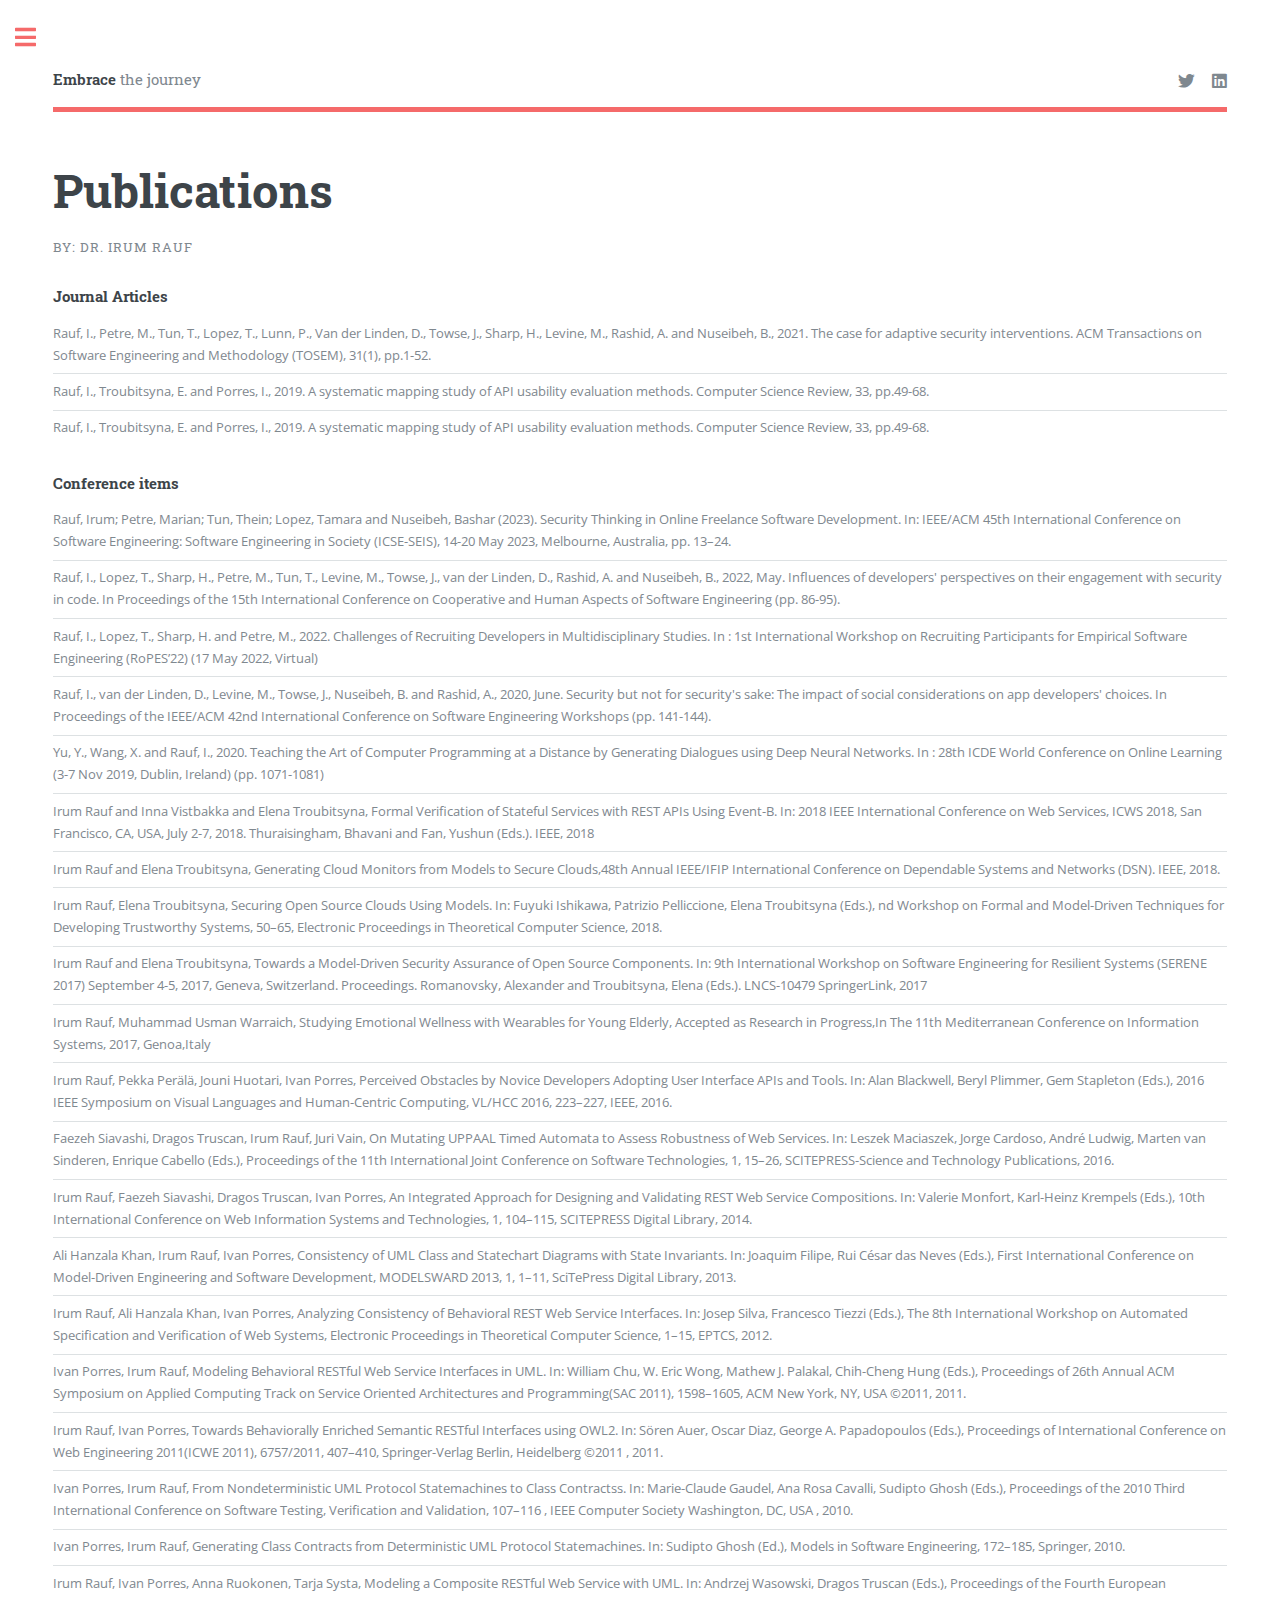
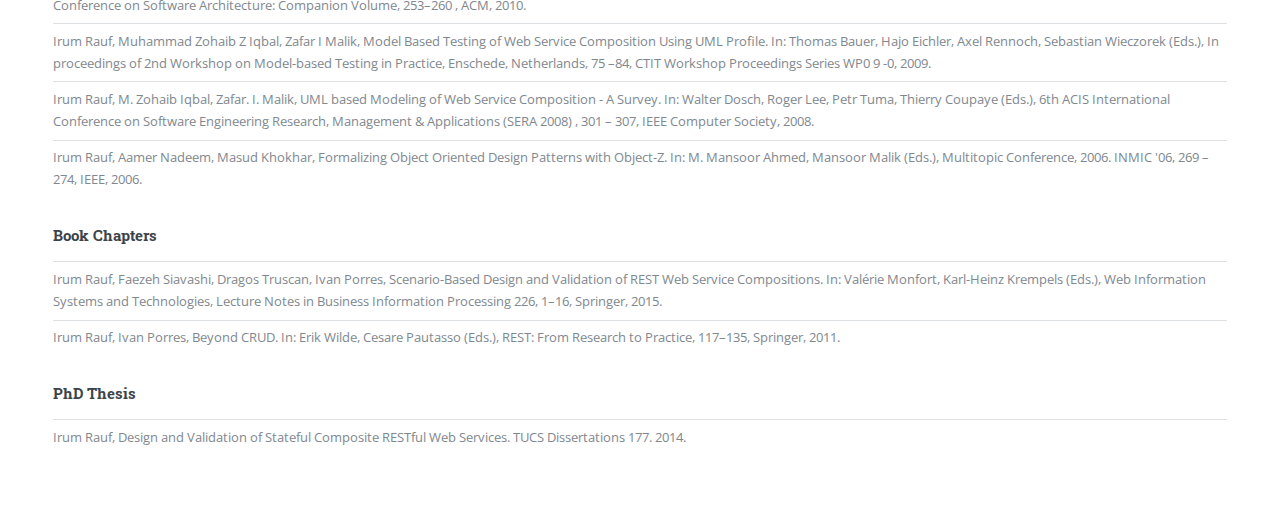
==== commit 98f4a78d: "Add files via upload" ====
--- a/publications.html
+++ b/publications.html
@@ -30,7 +30,7 @@
 									<a href="index.html" class="logo"><strong>Embrace</strong> the journey</a>
 									<ul class="icons">
 										<li><a target="_blank" href="https://twitter.com/irumrauf" class="icon brands fa-twitter"><span class="label">Twitter</span></a></li>
-										<li><a target="_blank" href="#" class="icon brands fa-medium-m"><span class="label">Medium</span></a></li>
+										<li><a target="_blank" href="https://www.linkedin.com/in/irumrauf/" class="icon brands fa-linkedin"><span class="label">LinkedIn</span></a></li>
 									</ul>
 								</header>
 
@@ -235,14 +235,18 @@
 									<ul>
 										<li><a href="index.html">Homepage</a></li>
 
-										<li>
+										<!-- <li>
 											<span class="opener">Research Interests</span>
 											<ul>
 												<li><a href="#">Developer Centered Security</a></li>
+												
+												<li><a href="#">Responsible Software Engineering</a></li>
+
 												<li><a href="#">Interaction Design</a></li>
-												<li><a href="#">Responsible Software Engineering</a></li>
-											</ul>
-										</li>
+
+												<li><a href="#">Child Computer Interaction</a></li>
+											</ul>
+										</li> -->
 										<!-- <li>
 											<span class="opener">Technical Interests</span>
 											<ul>
@@ -250,10 +254,13 @@
 												<li><a href="#">Internet of Things</a></li>
 											</ul>
 										</li> -->
-										<li><a href="teaching.html">Research Skills</a></li>
-										<li><a href="teaching.html">Technical Skills</a></li>
-
-										<li><a href="Publications.html">Publications</a></li>
+										<li><a href="reserachInterests.html">Research Interests</a></li>
+										<li><a href="teaching.html">Teaching</a></li>
+										<li><a href="Professional.html">Professional Services</a></li>
+										
+									 <li><a href="technicalskills.html">Technical Skills</a></li> 
+
+										<li><a href="publications.html">Publications</a></li>
 										<!-- <li><a href="#">Maximus Erat</a></li>
 										<li><a href="#">Sapien Mauris</a></li>
 										<li><a href="#">Amet Lacinia</a></li> -->
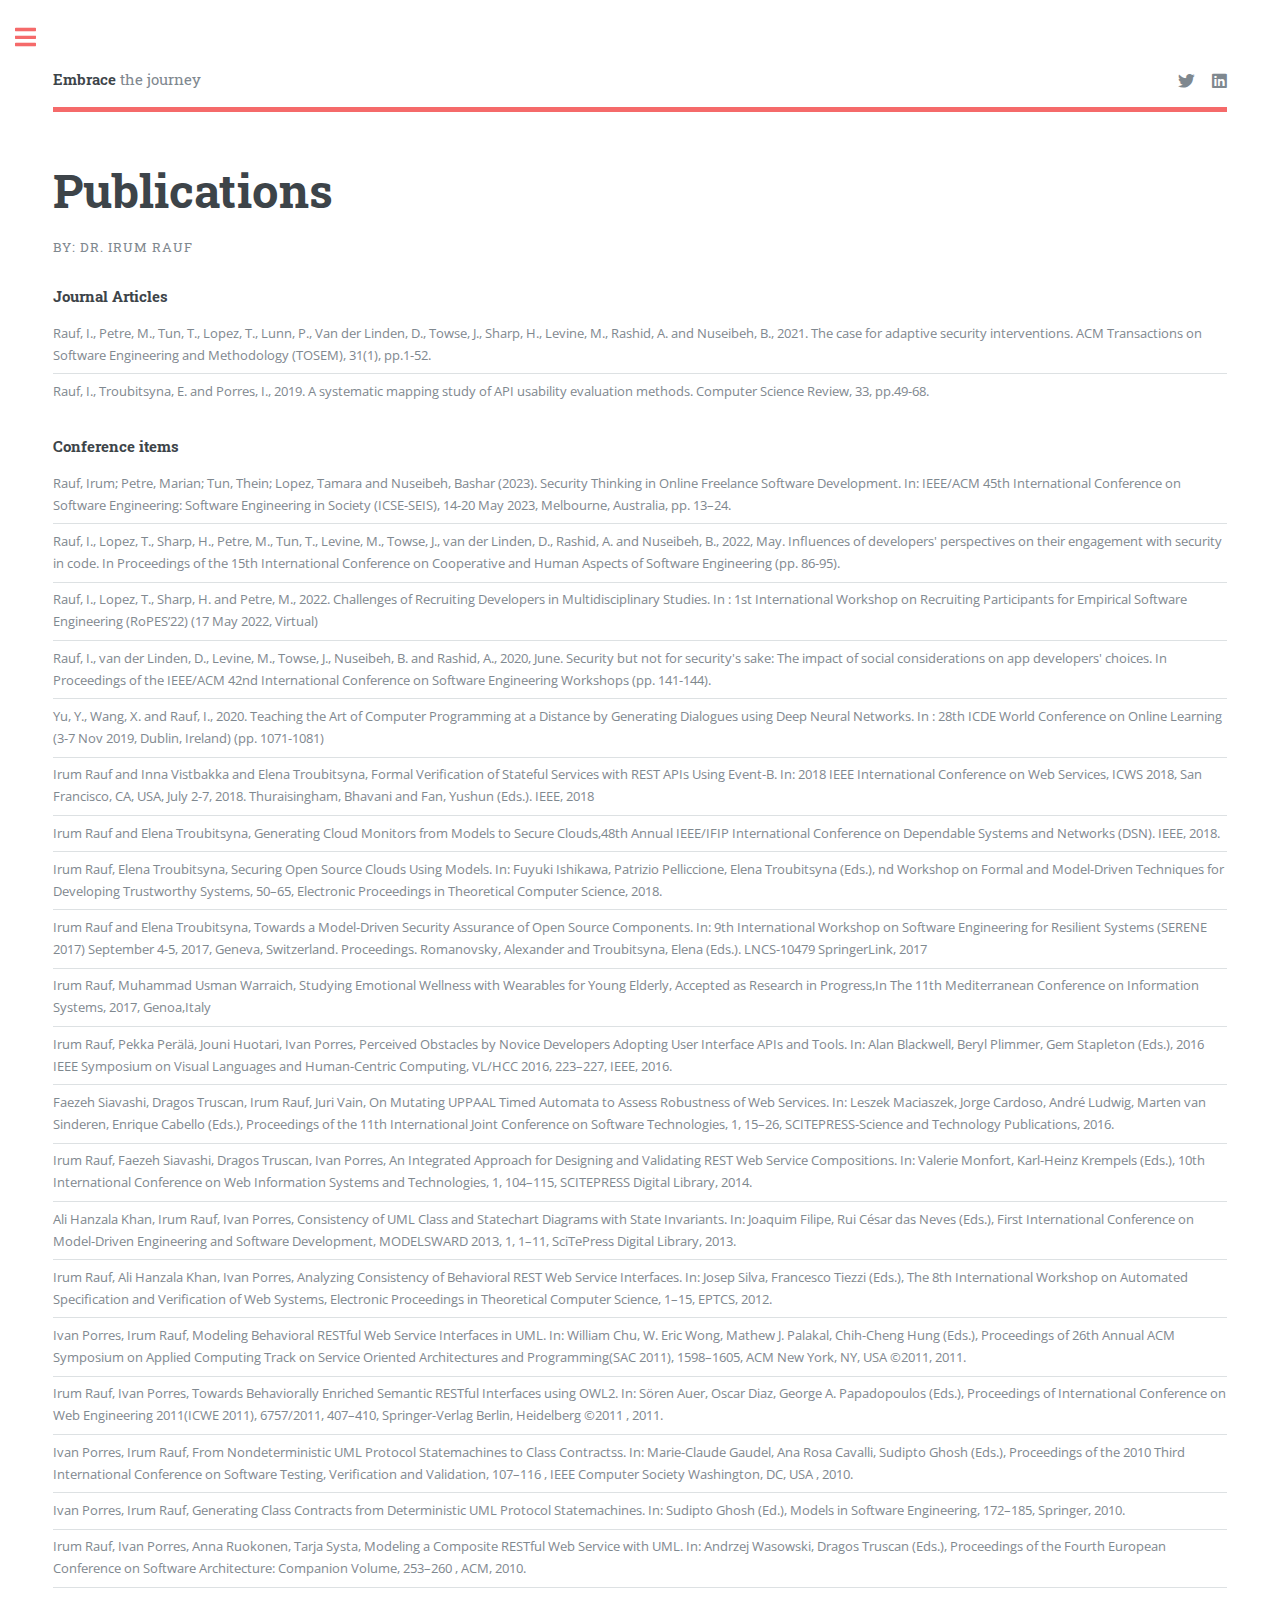
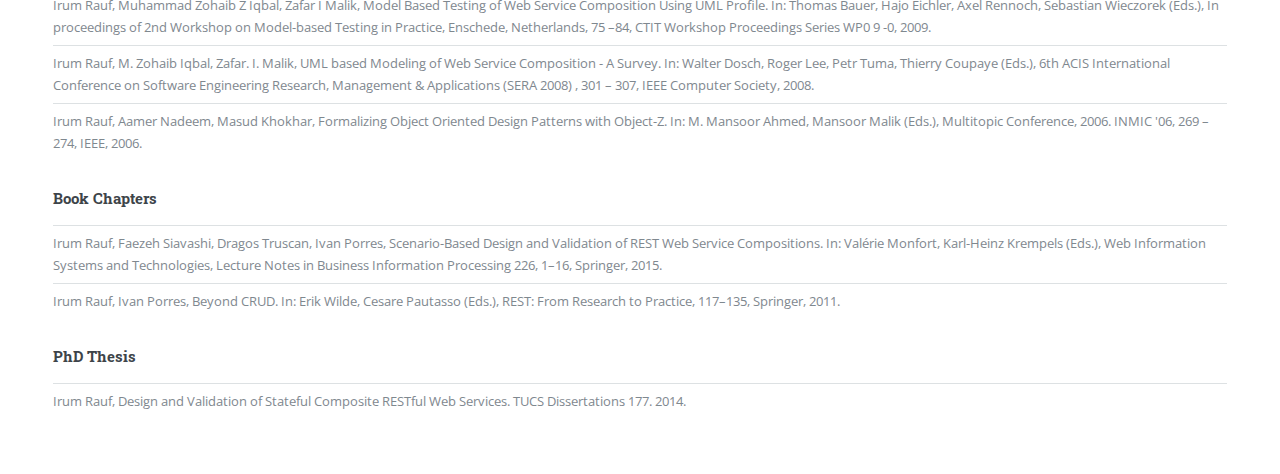
==== commit 04e42da5: "Update publications.html" ====
--- a/publications.html
+++ b/publications.html
@@ -46,8 +46,6 @@
 											<ul class="alt">
 												<li>Rauf, I., Petre, M., Tun, T., Lopez, T., Lunn, P., Van der Linden, D., Towse, J., Sharp, H., Levine, M., Rashid, A. and Nuseibeh, B., 2021. The case for adaptive security interventions. ACM Transactions on Software Engineering and Methodology (TOSEM), 31(1), pp.1-52.</li>
 												<li>Rauf, I., Troubitsyna, E. and Porres, I., 2019. A systematic mapping study of API usability evaluation methods. Computer Science Review, 33, pp.49-68.</li>
-												<li>Rauf, I., Troubitsyna, E. and Porres, I., 2019. A systematic mapping study of API usability evaluation methods. Computer Science Review, 33, pp.49-68.</li>
-												
 											</ul>
 											<h4>Conference items</h4>
 											<ul class="alt">
@@ -324,4 +322,4 @@
 			<script src="assets/js/main.js"></script>
 
 	</body>
-</html>+</html>
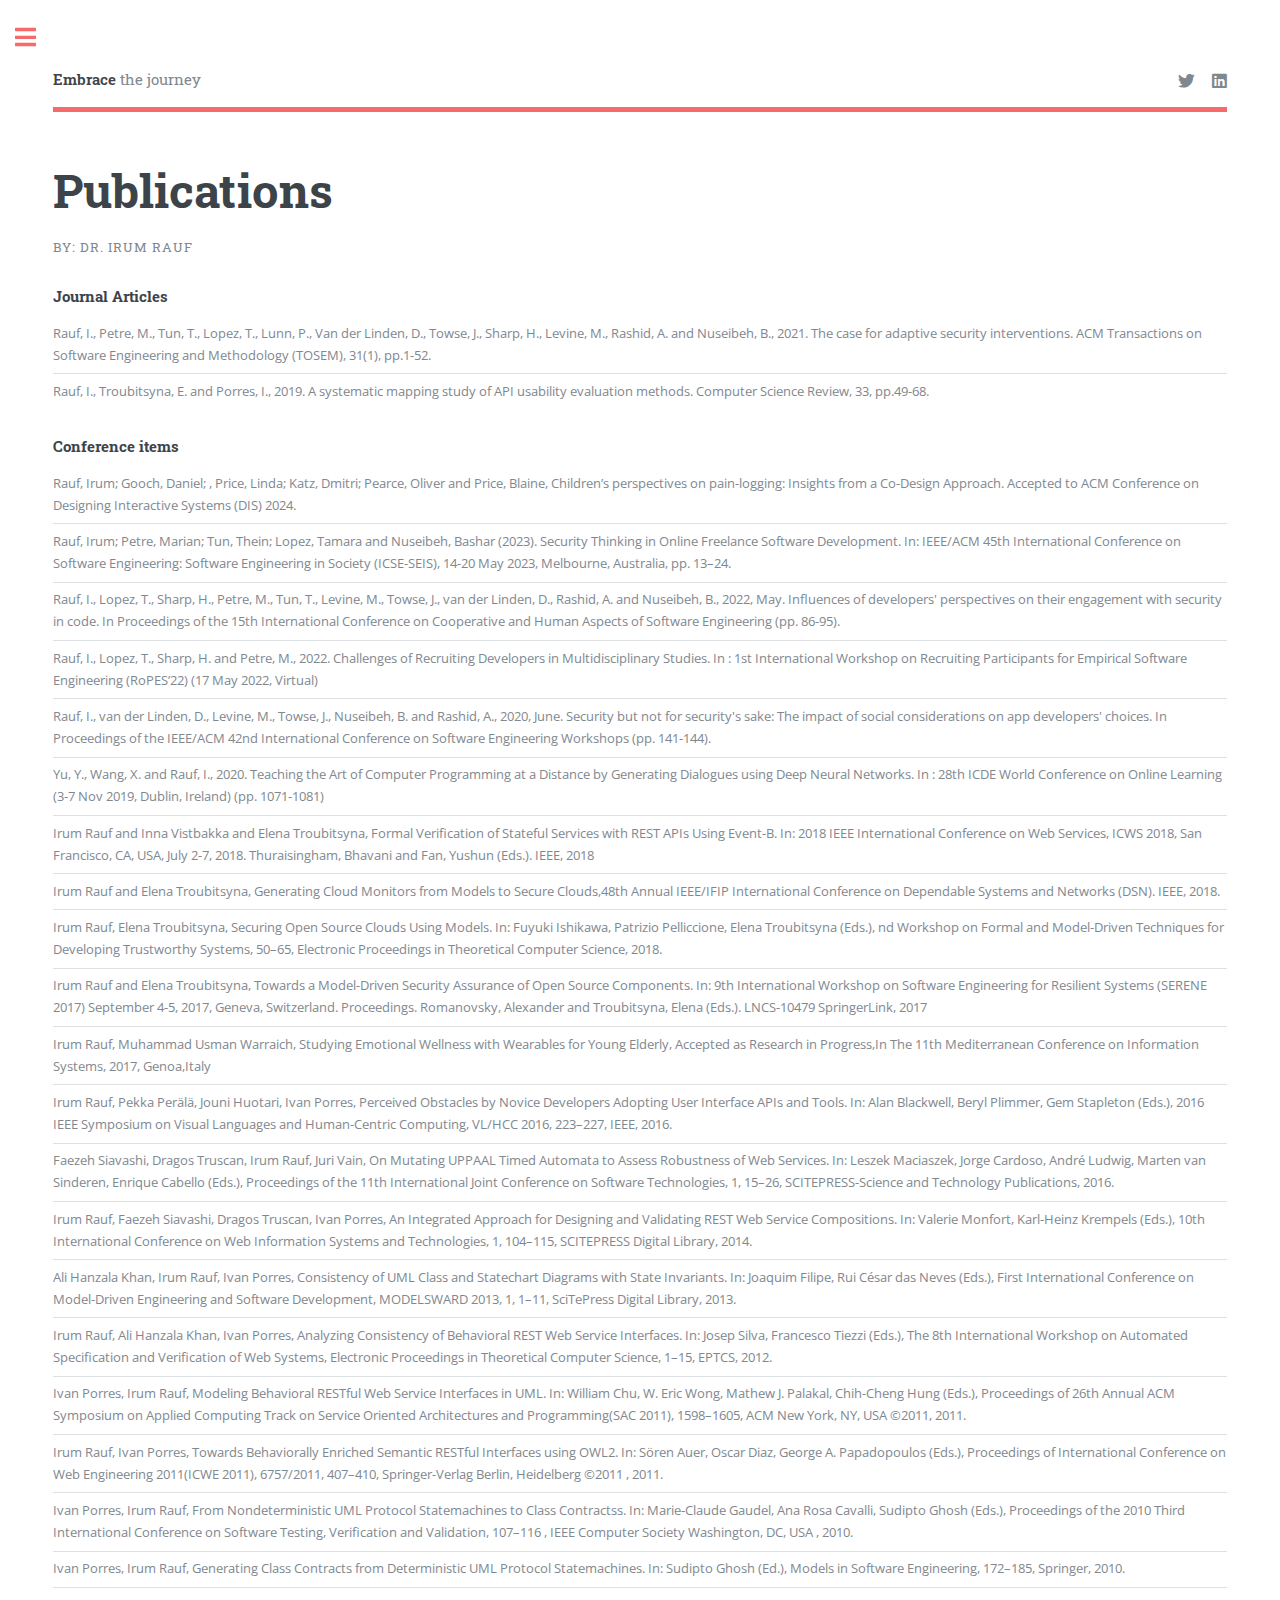
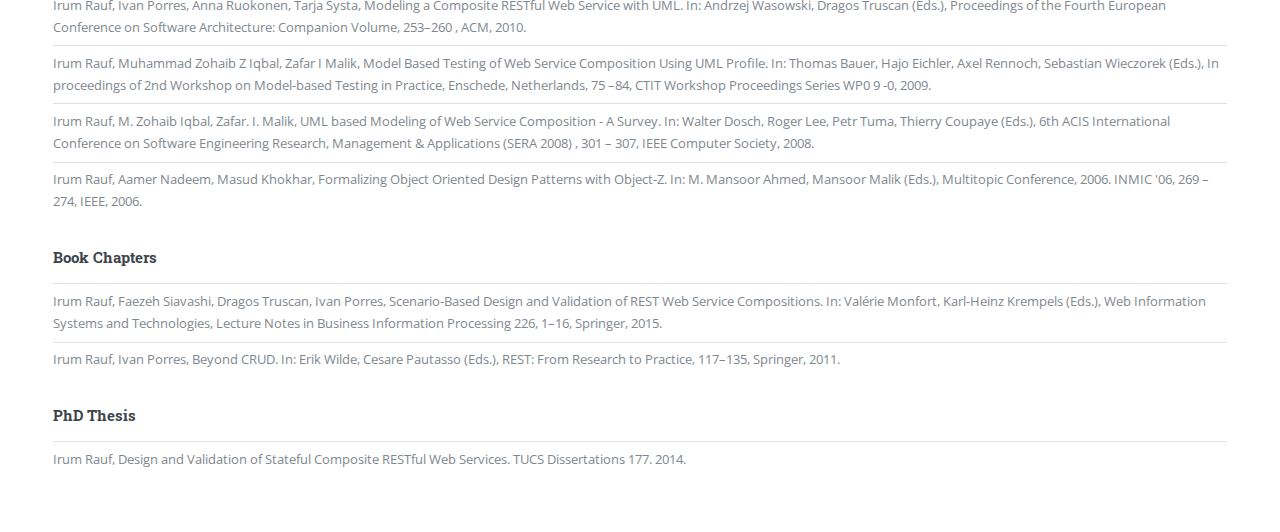
==== commit 043797ce: "Update publications.html" ====
--- a/publications.html
+++ b/publications.html
@@ -49,6 +49,8 @@
 											</ul>
 											<h4>Conference items</h4>
 											<ul class="alt">
+												<li> Rauf, Irum; Gooch, Daniel; , Price, Linda; Katz, Dmitri; Pearce, Oliver  and Price, Blaine, Children’s perspectives on pain-logging: Insights from a Co-Design Approach. Accepted to ACM Conference on Designing Interactive Systems (DIS) 2024.  </li>
+									
 												<li>Rauf, Irum; Petre, Marian; Tun, Thein; Lopez, Tamara and Nuseibeh, Bashar (2023). Security Thinking in Online Freelance Software Development. In: IEEE/ACM 45th International Conference on Software Engineering: Software Engineering in Society (ICSE-SEIS), 14-20 May 2023, Melbourne, Australia, pp. 13–24.</li>
 												<li>Rauf, I., Lopez, T., Sharp, H., Petre, M., Tun, T., Levine, M., Towse, J., van der Linden, D., Rashid, A. and Nuseibeh, B., 2022, May. Influences of developers' perspectives on their engagement with security in code. In Proceedings of the 15th International Conference on Cooperative and Human Aspects of Software Engineering (pp. 86-95).</li>
 												<li>Rauf, I., Lopez, T., Sharp, H. and Petre, M., 2022. Challenges of Recruiting Developers in Multidisciplinary Studies. In : 1st International Workshop on Recruiting Participants for Empirical Software Engineering (RoPES’22) (17 May 2022, Virtual)</li>
